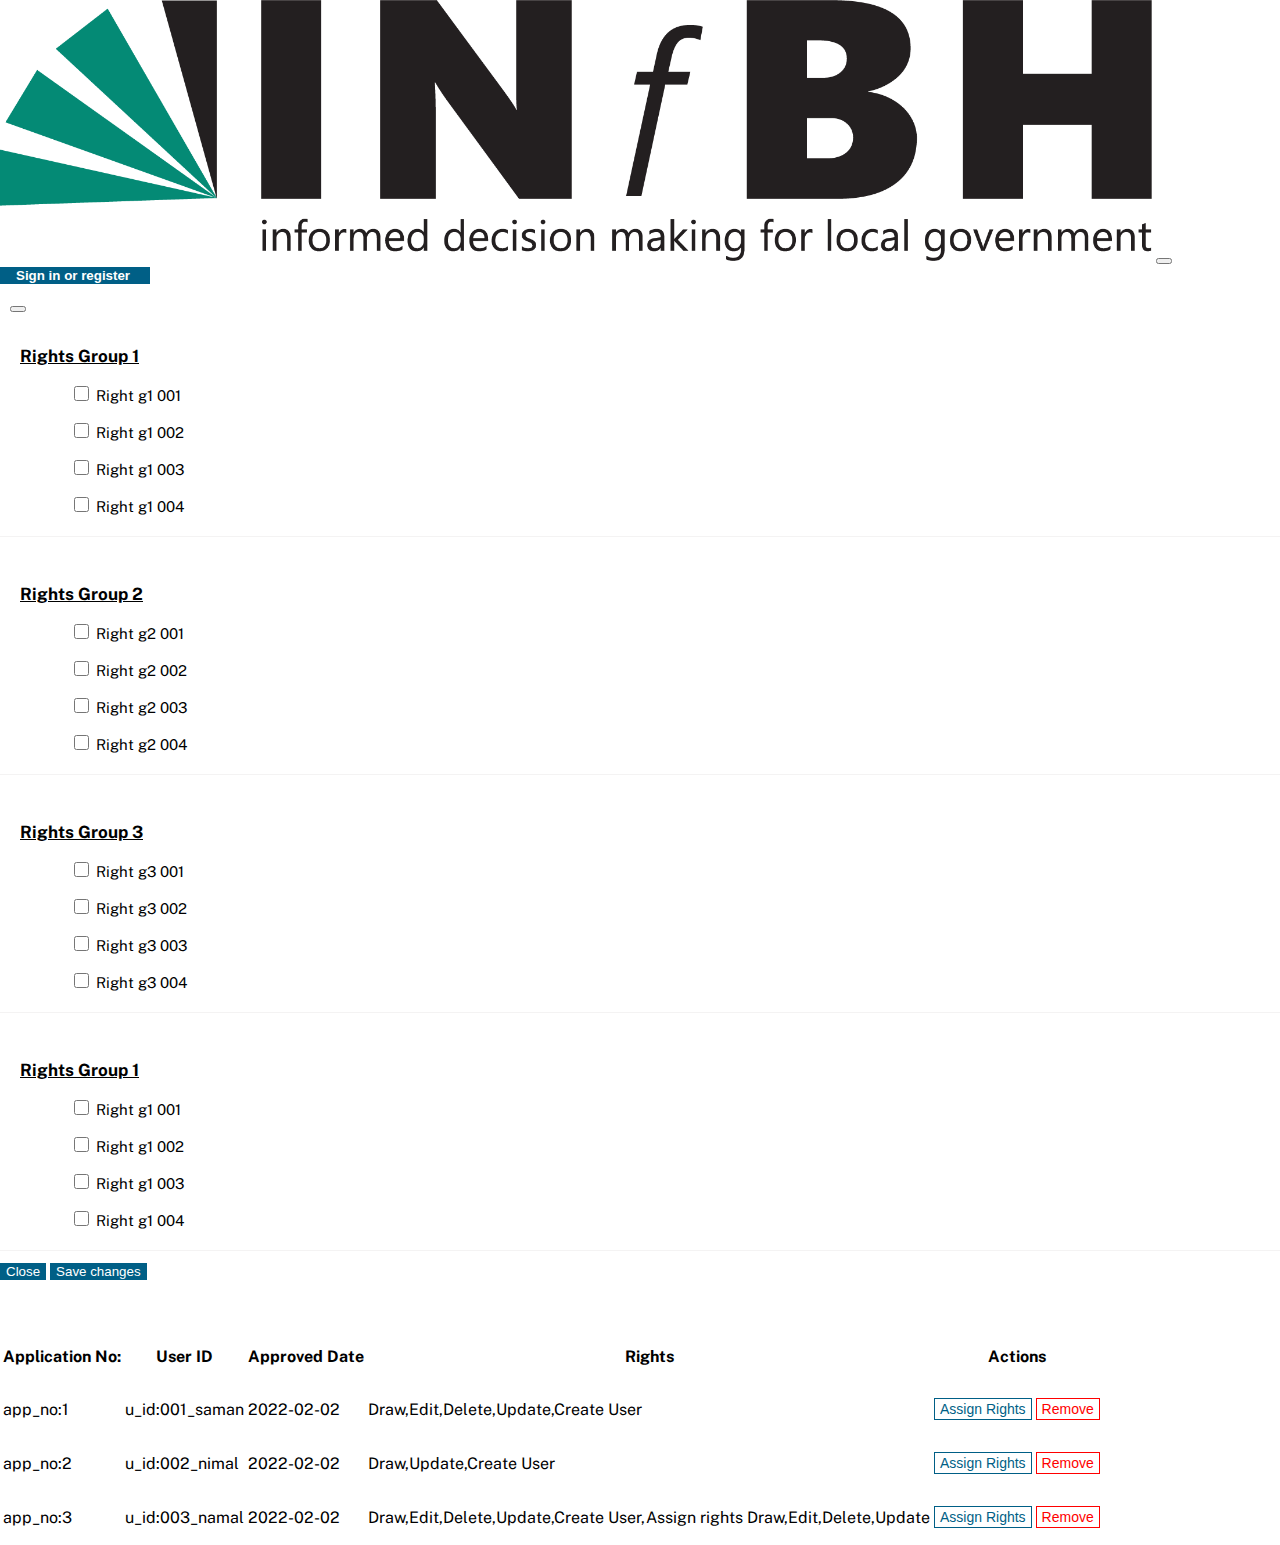
==== permissions.html @ 258eec9a "commit 02" ====
<!DOCTYPE html>
<html lang="en">

<head>
  <meta charset="UTF-8">
  <meta name="viewport" content="width=device-width, initial-scale=1.0">
  <meta http-equiv="X-UA-Compatible" content="ie=edge">
  <title>InfoBhoomi</title>
  <link href="https://cdn.jsdelivr.net/npm/bootstrap@5.1.3/dist/css/bootstrap.min.css" rel="stylesheet" integrity="sha384-1BmE4kWBq78iYhFldvKuhfTAU6auU8tT94WrHftjDbrCEXSU1oBoqyl2QvZ6jIW3" crossorigin="anonymous">
  <link rel="stylesheet" href="https://pro.fontawesome.com/releases/v5.10.0/css/all.css" integrity="sha384-AYmEC3Yw5cVb3ZcuHtOA93w35dYTsvhLPVnYs9eStHfGJvOvKxVfELGroGkvsg+p" crossorigin="anonymous"/>
  <link rel="preconnect" href="https://fonts.googleapis.com">
  <link rel="preconnect" href="https://fonts.gstatic.com" crossorigin>
  <link href="https://fonts.googleapis.com/css2?family=Public+Sans:wght@400;500;600;700&display=swap" rel="stylesheet">
  <!-- Openlayers CSS -->
  <link rel="stylesheet" href="./assets/css/ol.css">
  <!-- Style CSS -->
  <link rel="stylesheet" href="./custom/css/style.css">
  <!-- Openlayers JS -->
  <script src="./assets/js/ol.js"></script>

</head>

<body>

  <nav class="navbar navbar-expand-lg navbar-light bg-light top-nav">
    <div class="container-fluid">
      <a class="navbar-brand" href="#"><img src="./assets/img/Logo.png" class="logo-img" alt=""></a>
      <button class="navbar-toggler" type="button" data-bs-toggle="collapse" data-bs-target="#navbarSupportedContent" aria-controls="navbarSupportedContent" aria-expanded="false" aria-label="Toggle navigation">
        <span class="navbar-toggler-icon"></span>
      </button>
      <div class="collapse navbar-collapse me-auto" id="navbarSupportedContent">     
        <div class="d-flex top-right">
          <button class="btn signin-btn" data-bs-toggle="modal" data-bs-target="#signin-modal"><i class="fas fa-unlock btn-icon"></i> Sign in or register</button>
        </div>       
      </div>
    </div>    
  </nav>



  <!-- Signup Form -->
  <div class="container pb-2 pt-2">
    <!-- Modal Rights-->
    <div class="modal fade" data-bs-backdrop="static" id="rights-modal" tabindex="-1" aria-labelledby="rights-modalLabel" aria-hidden="true">
        <div class="modal-dialog modal-lg modal-dialog-centered">
        <div class="modal-content">
            <div class="modal-header">
            <button type="button" class="btn-close" data-bs-dismiss="modal" aria-label="Close"></button>
            </div>
            <div class="modal-body">
                <div class="row">
                    <div class="col-md-12 mb-3">
                        <h3>Rights Group 1</h3>
                        <div class="row">
                            <div class="col-md-3">
                                <div class="form-check">
                                    <input class="form-check-input" type="checkbox" value="" id="flexCheckDefault">
                                    <label class="form-check-label" for="flexCheckDefault">
                                        Right g1 001
                                    </label>
                                </div>
                            </div>
                            <div class="col-md-3">
                                <div class="form-check">
                                    <input class="form-check-input" type="checkbox" value="" id="flexCheckDefault">
                                    <label class="form-check-label" for="flexCheckDefault">
                                        Right g1 002
                                    </label>
                                </div>
                            </div>
                            <div class="col-md-3">
                                <div class="form-check">
                                    <input class="form-check-input" type="checkbox" value="" id="flexCheckDefault">
                                    <label class="form-check-label" for="flexCheckDefault">
                                        Right g1 003
                                    </label>
                                </div>
                            </div>
                            <div class="col-md-3">
                                <div class="form-check">
                                    <input class="form-check-input" type="checkbox" value="" id="flexCheckDefault">
                                    <label class="form-check-label" for="flexCheckDefault">
                                        Right g1 004
                                    </label>
                                </div>
                            </div>
                        </div>
                    </div>
                    <div class="col-md-12 mb-3">
                        <h3>Rights Group 2</h3>
                        <div class="row">
                            <div class="col-md-3">
                                <div class="form-check">
                                    <input class="form-check-input" type="checkbox" value="" id="flexCheckDefault">
                                    <label class="form-check-label" for="flexCheckDefault">
                                        Right g2 001
                                    </label>
                                </div>
                            </div>
                            <div class="col-md-3">
                                <div class="form-check">
                                    <input class="form-check-input" type="checkbox" value="" id="flexCheckDefault">
                                    <label class="form-check-label" for="flexCheckDefault">
                                        Right g2 002
                                    </label>
                                </div>
                            </div>
                            <div class="col-md-3">
                                <div class="form-check">
                                    <input class="form-check-input" type="checkbox" value="" id="flexCheckDefault">
                                    <label class="form-check-label" for="flexCheckDefault">
                                        Right g2 003
                                    </label>
                                </div>
                            </div>
                            <div class="col-md-3">
                                <div class="form-check">
                                    <input class="form-check-input" type="checkbox" value="" id="flexCheckDefault">
                                    <label class="form-check-label" for="flexCheckDefault">
                                        Right g2 004
                                    </label>
                                </div>
                            </div>
                        </div>
                    </div>
                    <div class="col-md-12 mb-3">
                        <h3>Rights Group 3</h3>
                        <div class="row">
                            <div class="col-md-3">
                                <div class="form-check">
                                    <input class="form-check-input" type="checkbox" value="" id="flexCheckDefault">
                                    <label class="form-check-label" for="flexCheckDefault">
                                        Right g3 001
                                    </label>
                                </div>
                            </div>
                            <div class="col-md-3">
                                <div class="form-check">
                                    <input class="form-check-input" type="checkbox" value="" id="flexCheckDefault">
                                    <label class="form-check-label" for="flexCheckDefault">
                                        Right g3 002
                                    </label>
                                </div>
                            </div>
                            <div class="col-md-3">
                                <div class="form-check">
                                    <input class="form-check-input" type="checkbox" value="" id="flexCheckDefault">
                                    <label class="form-check-label" for="flexCheckDefault">
                                        Right g3 003
                                    </label>
                                </div>
                            </div>
                            <div class="col-md-3">
                                <div class="form-check">
                                    <input class="form-check-input" type="checkbox" value="" id="flexCheckDefault">
                                    <label class="form-check-label" for="flexCheckDefault">
                                        Right g3 004
                                    </label>
                                </div>
                            </div>
                        </div>
                    </div>
                    <div class="col-md-12 mb-3">
                        <h3>Rights Group 1</h3>
                        <div class="row">
                            <div class="col-md-3">
                                <div class="form-check">
                                    <input class="form-check-input" type="checkbox" value="" id="flexCheckDefault">
                                    <label class="form-check-label" for="flexCheckDefault">
                                        Right g1 001
                                    </label>
                                </div>
                            </div>
                            <div class="col-md-3">
                                <div class="form-check">
                                    <input class="form-check-input" type="checkbox" value="" id="flexCheckDefault">
                                    <label class="form-check-label" for="flexCheckDefault">
                                        Right g1 002
                                    </label>
                                </div>
                            </div>
                            <div class="col-md-3">
                                <div class="form-check">
                                    <input class="form-check-input" type="checkbox" value="" id="flexCheckDefault">
                                    <label class="form-check-label" for="flexCheckDefault">
                                        Right g1 003
                                    </label>
                                </div>
                            </div>
                            <div class="col-md-3">
                                <div class="form-check">
                                    <input class="form-check-input" type="checkbox" value="" id="flexCheckDefault">
                                    <label class="form-check-label" for="flexCheckDefault">
                                        Right g1 004
                                    </label>
                                </div>
                            </div>
                        </div>
                    </div>
                </div>
            </div>
            <div class="modal-footer">
            <button type="button" class="btn btn-secondary" data-bs-dismiss="modal">Close</button>
            <button type="button" class="btn btn-primary">Save changes</button>
            </div>
        </div>
        </div>
    </div>
    <table class="table">
        <thead>
          <tr>
            <th scope="col">Application No:</th>
            <th scope="col">User ID</th>
            <th scope="col">Approved Date</th>
            <th scope="col">Rights</th>
            <th scope="col">Actions</th>
          </tr>
        </thead>
        <tbody>
          <tr>
            <td>app_no:1</td>
            <td>u_id:001_saman</td>
            <td>2022-02-02</td>
            <td>Draw,Edit,Delete,Update,Create User</td>
            <td><button class="btn border-only-blue" data-bs-toggle="modal" data-bs-target="#rights-modal">Assign Rights</button>
                <button class="btn border-only-red" data-bs-toggle="modal" data-bs-target="#delete-modal">Remove</button>
            </td>
          </tr>
          <tr>
            <td>app_no:2</td>
            <td>u_id:002_nimal</td>
            <td>2022-02-02</td>
            <td>Draw,Update,Create User</td>
            <td><button class="btn border-only-blue" data-bs-toggle="modal" data-bs-target="#rights-modal">Assign Rights</button>
                <button class="btn border-only-red" data-bs-toggle="modal" data-bs-target="#delete-modal">Remove</button>
            </td>
          </tr>
          <tr>
            <td>app_no:3</td>
            <td>u_id:003_namal</td>
            <td>2022-02-02</td>
            <td>Draw,Edit,Delete,Update,Create User,Assign rights Draw,Edit,Delete,Update</td>
            <td><button class="btn border-only-blue" data-bs-toggle="modal" data-bs-target="#rights-modal">Assign Rights</button>
                <button class="btn border-only-red" data-bs-toggle="modal" data-bs-target="#delete-modal">Remove</button>
            </td>
          </tr>
        </tbody>
      </table>
  </div>

  <script src="https://cdn.jsdelivr.net/npm/bootstrap@5.1.3/dist/js/bootstrap.bundle.min.js" integrity="sha384-ka7Sk0Gln4gmtz2MlQnikT1wXgYsOg+OMhuP+IlRH9sENBO0LRn5q+8nbTov4+1p" crossorigin="anonymous"></script>
  <script src="https://code.jquery.com/jquery-3.6.0.min.js" integrity="sha256-/xUj+3OJU5yExlq6GSYGSHk7tPXikynS7ogEvDej/m4=" crossorigin="anonymous"></script>
  <script src="./custom/js/main.js"></script>
</body>

</html>
---- assets/css/ol.css ----
.ol-box{box-sizing:border-box;border-radius:2px;border:1.5px solid #b3c5db;background-color:rgba(255,255,255,.4)}.ol-mouse-position{top:8px;right:8px;position:absolute}.ol-scale-line{background:rgba(0,60,136,.3);border-radius:4px;bottom:8px;left:8px;padding:2px;position:absolute}.ol-scale-line-inner{border:1px solid #eee;border-top:none;color:#eee;font-size:10px;text-align:center;margin:1px;will-change:contents,width;transition:all .25s}.ol-scale-bar{position:absolute;bottom:8px;left:8px}.ol-scale-step-marker{width:1px;height:15px;background-color:#000;float:right;z-Index:10}.ol-scale-step-text{position:absolute;bottom:-5px;font-size:12px;z-Index:11;color:#000;text-shadow:-2px 0 #fff,0 2px #fff,2px 0 #fff,0 -2px #fff}.ol-scale-text{position:absolute;font-size:14px;text-align:center;bottom:25px;color:#000;text-shadow:-2px 0 #fff,0 2px #fff,2px 0 #fff,0 -2px #fff}.ol-scale-singlebar{position:relative;height:10px;z-Index:9;box-sizing:border-box;border:1px solid #000}.ol-unsupported{display:none}.ol-unselectable,.ol-viewport{-webkit-touch-callout:none;-webkit-user-select:none;-moz-user-select:none;-ms-user-select:none;user-select:none;-webkit-tap-highlight-color:transparent}.ol-selectable{-webkit-touch-callout:default;-webkit-user-select:text;-moz-user-select:text;-ms-user-select:text;user-select:text}.ol-grabbing{cursor:-webkit-grabbing;cursor:-moz-grabbing;cursor:grabbing}.ol-grab{cursor:move;cursor:-webkit-grab;cursor:-moz-grab;cursor:grab}.ol-control{position:absolute;background-color:rgba(255,255,255,.4);border-radius:4px;padding:2px}.ol-control:hover{background-color:rgba(255,255,255,.6)}.ol-zoom{top:.5em;left:.5em}.ol-rotate{top:.5em;right:.5em;transition:opacity .25s linear,visibility 0s linear}.ol-rotate.ol-hidden{opacity:0;visibility:hidden;transition:opacity .25s linear,visibility 0s linear .25s}.ol-zoom-extent{top:4.643em;left:.5em}.ol-full-screen{right:.5em;top:.5em}.ol-control button{display:block;margin:1px;padding:0;color:#fff;font-weight:700;text-decoration:none;font-size:inherit;text-align:center;height:1.375em;width:1.375em;line-height:.4em;background-color:rgba(0,60,136,.5);border:none;border-radius:2px}.ol-control button::-moz-focus-inner{border:none;padding:0}.ol-zoom-extent button{line-height:1.4em}.ol-compass{display:block;font-weight:400;font-size:1.2em;will-change:transform}.ol-touch .ol-control button{font-size:1.5em}.ol-touch .ol-zoom-extent{top:5.5em}.ol-control button:focus,.ol-control button:hover{text-decoration:none;background-color:rgba(0,60,136,.7)}.ol-zoom .ol-zoom-in{border-radius:2px 2px 0 0}.ol-zoom .ol-zoom-out{border-radius:0 0 2px 2px}.ol-attribution{text-align:right;bottom:.5em;right:.5em;max-width:calc(100% - 1.3em);display:flex;flex-flow:row-reverse;align-items:center}.ol-attribution a{color:rgba(0,60,136,.7);text-decoration:none}.ol-attribution ul{margin:0;padding:1px .5em;color:#000;text-shadow:0 0 2px #fff;font-size:12px}.ol-attribution li{display:inline;list-style:none}.ol-attribution li:not(:last-child):after{content:" "}.ol-attribution img{max-height:2em;max-width:inherit;vertical-align:middle}.ol-attribution button{flex-shrink:0}.ol-attribution.ol-collapsed ul{display:none}.ol-attribution:not(.ol-collapsed){background:rgba(255,255,255,.8)}.ol-attribution.ol-uncollapsible{bottom:0;right:0;border-radius:4px 0 0}.ol-attribution.ol-uncollapsible img{margin-top:-.2em;max-height:1.6em}.ol-attribution.ol-uncollapsible button{display:none}.ol-zoomslider{top:4.5em;left:.5em;height:200px}.ol-zoomslider button{position:relative;height:10px}.ol-touch .ol-zoomslider{top:5.5em}.ol-overviewmap{left:.5em;bottom:.5em}.ol-overviewmap.ol-uncollapsible{bottom:0;left:0;border-radius:0 4px 0 0}.ol-overviewmap .ol-overviewmap-map,.ol-overviewmap button{display:block}.ol-overviewmap .ol-overviewmap-map{border:1px solid #7b98bc;height:150px;margin:2px;width:150px}.ol-overviewmap:not(.ol-collapsed) button{bottom:2px;left:2px;position:absolute}.ol-overviewmap.ol-collapsed .ol-overviewmap-map,.ol-overviewmap.ol-uncollapsible button{display:none}.ol-overviewmap:not(.ol-collapsed){background:rgba(255,255,255,.8)}.ol-overviewmap-box{border:2px dotted rgba(0,60,136,.7)}.ol-overviewmap .ol-overviewmap-box:hover{cursor:move}
/*# sourceMappingURL=ol.css.map */
---- custom/css/style.css ----
html,
body {
    margin: 0px;
    height: 100%;
}

.map {
    background: rgb(192, 192, 192);
    height: 100vh;
}

.point-tool {
    top: 55px;
    left: .5em;
}

.line-tool {
    top: 80px;
    left: .5em;
}

.polygon-tool{
    top: 105px;
    left: .5em;
}

.edit-tool{
    top: 130px;
    left: .5em;
}

.delete-tool{
    top: 155px;
    left: .5em;
}

.tooltip-inner {
    white-space: nowrap;
}

#header nav img.logo,
#header .nav img.logo {
    max-height: 1.7em;
    padding-top: 2px;
    padding-left: 5px;
    padding-right: 30px;
}

#header nav .search-bar input.tt-input,
#header .nav .search-bar input.tt-input {
    border-width: 0;
    border-radius: 0px;
    border-bottom: 1px solid #005f86;
    padding-bottom: 0;
}

#full_container .map-position {
    height: 2rem;
    display: flex;
    align-items: center;
    background-color: #759cba;
    border-bottom: 1px solid #dbe2e9;
    padding: 0 10px;
    color: #dbe2e9;
    font-size: 1.1em;
    text-transform: uppercase;
    font-family: 'JetBrains Mono', monospace;
}

#full_container .col-sm-1 {
    background-color: #005f86;
}

  
  /* ****** */

  body{
    font-family: 'Public Sans', sans-serif;
  }
  main .sidebar-col {
    width: 10vw;
    height: 100vh;
    background-color: #005f86 !important;
    position: fixed;
    padding-left: 0px !important;
    padding-right: 0px !important;
    z-index: 999;
  }
  
  .search-input {
    border-top: none;
    border-bottom: 1px solid grey;
    border-left: none;
    border-right: none;
    background-color: transparent;
    border-bottom-left-radius: 0px;
    border-bottom-right-radius: 0px;
    margin-right: 0px !important;
  }
  
  .search-input:focus {
    color: #212529;
    background-color: rgba(255, 255, 255, 0.514);
    border-top: none;
    border-bottom: 1px solid black;
    border-left: none;
    border-right: none;
    outline: 0;
    box-shadow: none;
  }
  
  a.navbar-brand img.logo-img {
    max-width: 90%;
  }
  
  .sidebar-col span.sidebar-title {
    font-size: 20px !important;
    letter-spacing: 0.055rem;
    text-align: center;
  }
  
  .sidebar-col hr {
    margin-top: 5px;
    margin-bottom: 5px;
  }
  .breadcrumb {
    margin-bottom: 0px !important;
    background: transparent;
    border-radius: 2px;
  }
  
  li button {
    letter-spacing: 00.035rem;
    font-weight: 550;
    width: 100%;
    text-align: left;
    padding-top: 10px !important;
    padding-bottom: 10px !important;
  }
  
  li button:hover {
    background-color: #3d7cca61 !important;
  }
  
  li button i.sidebar-li-icon {
    margin-right: 15px;
    width: 7%;
  }
  
  .nav-pills .nav-link.active,
  .nav-pills .show > .nav-link {
    background-color: #3d7cca;
    border-radius: 0px;
    border: none;
  }
  
  .sidebar-ul li {
    margin-top: 0px;
    border-bottom: 2px solid #5c88a3;
  }
  
  a.navbar-brand {
    width: 7vw;
  }
  
  .breadcrumb li {
    text-transform: uppercase;
  }
  
  .breadcrumb li a {
    color: #dbe2e9;
    text-decoration: none;
    font-size: 1.1em;
    text-transform: uppercase;
    font-family: 'JetBrains Mono', monospace;
  }
  
  .breadcrumb li.active a {
    color: #daff0a;
    font-weight: 600;
  }
  
  .breadcrumb-item + .breadcrumb-item::before {
    color: #dbe2e9;
    font-weight: 450;
    font-size: 20px;
    margin-top: -2px;
    content: ">" !important; 
  }
  
  .current-location-main-txt {
    margin-right: 10px;
    color: #dbe2e9;
    font-size: 1.1em;
    text-transform: uppercase;
    font-family: 'JetBrains Mono', monospace;
  }
  .signin-btn {
    padding-right: 20px;
    font-weight: 600;
  }
  
  .signin-modal-footer {
    display: block;
    border-top: none;
    text-align: center;
  }
  
  .signin-modal-footer button {
    width: 100%;
  }
  .signin-modal-content {
    width: 65%;
    margin-left: auto;
    margin-right: auto;
  }
  .signin-modal-content .modal-body {
    padding-bottom: 0px;
  }
  a.modal-links {
    color: #5056559d;
    font-size: 13px;
    letter-spacing: 00.035rem;
    font-weight: 550;
    text-decoration: none;
  }
  
  .signin-modal-footer a {
    font-size: 15px;
    color: #006086d2;
    text-decoration: underline;
  }
  
  .btn {
    background-color: #005f86;
    color: white;
    border: none;
    border-radius: 0px;
  }
  .btn:hover {
    background-color: #004561;
    color: white;
  }
  .btn:focus {
    box-shadow: 0 0 0 0.25rem #0045612b;
    background-color: #004561;
  }
  .signup-modal-btn {
    padding-top: 10px;
    padding-bottom: 15px;
  }
  .form-control.modal-form-control {
    border: 1px solid #001a243d;
    font-size: 14px;
    border-radius: 2px;
  }
  .search-form {
    margin-right: 2vw;
    width: 20vw;
  }
  .btn-icon {
    margin-right: 10px;
  }
  .top-right{
    margin-left: auto;
  }
  .top-right .search-btn{
    margin-right: 20px;
  }
  h5.search-form-label,h5.label{
    font-size: 15px;
    font-weight: 450;
    letter-spacing: 0.035rem;  
  }
  h5.label{
    letter-spacing: 0rem;
    margin-bottom: 0px !important;
  }
  .search-form-label-col,.form-label-col{
    display: flex;
    align-items: center;
    padding-left: 20px;
  }
  .form-label-col{
    padding-left: 10px;
    padding-right: 0px;
    align-items: flex-start;
  }
  .search-form-input,.form-input{
    border-top: none;
    border-left: none;
    border-right: none;
    border-bottom: 1px solid #8080805c;
    border-radius: 0px;
    font-size: 14px;
    letter-spacing: 00.035rem;  
    font-weight: 550;
  }
  .search-form-input:focus,.form-input:focus{
    box-shadow: none;
    font-weight: 450;
  }
  .search-modal-footer{
    border-top: none;
    padding-top: 0px;
  }
  .search-modal-footer button{
    width: 100%;
  }
  .sidebar-details-col{
    padding-left: 0px !important;
    width: 25vw;
    background-color: white !important;
    height: 100vh;
    overflow-y: hidden;
    position: absolute;
    top: 0;
    padding-top: 5px !important;
    padding-right: 0px !important;
    border-right: 1px solid rgba(128, 128, 128, 0.137);  
    z-index: 888;
    transition: all 0.3s;
  }
  .sidebar-det-list-sec{
    overflow-y: auto;
    padding-left: 20px;
    padding-top: 20px;
    padding-bottom: 100px;
    padding-right: 20px;
  }
  .sidebar-det-top-sec{
    position: relative;
    width: 100%;
    display: flex;
    background-color: white;
    vertical-align: middle;
    align-items: center;
    padding-left: 20px;
    border-bottom: 1px solid rgba(128, 128, 128, 0.137);
  }
  .main-body{
    position: fixed;
    height: 100vh;
    width: 100vw;
  }
  .btn-sidebar-det-close{
    position: absolute;
    top: -40px;
    right: 10px;
    background-color: transparent;
    color: #00695e;
    font-size: 20px;
    padding: 0px;
    border-radius: 100px;
  }
  .btn-sidebar-det-close:hover,.btn-sidebar-det-close:focus{
    background-color: transparent;
    color:#252525;
    box-shadow: 0 0 0 0 transparent;
  }
  
  .sidebar-det-list-sec::-webkit-scrollbar-track
  {
      -webkit-box-shadow: inset 0 0 6px white;
      border-radius: 10px;
      background-color: #F5F5F5;
  }
  
  .sidebar-det-list-sec::-webkit-scrollbar
  {
      width: 5px;
      background-color: #F5F5F5;
  }
  
  .sidebar-det-list-sec::-webkit-scrollbar-thumb
  {
      border-radius: 10px;
      -webkit-box-shadow: inset 0 0 3px white;
      background-color: #cecece ;
  }
  .boundary-text{
    padding-left: 20px;
  }
  .boundary-title{
    font-size: 24px;
    font-weight: 700;
    color: #1b365d;
    margin-top: 5px;
    margin-bottom: 10px;
    letter-spacing: 00.055rem;
  }
  .boundary-text{
    font-size: 17px;
    font-weight: 400;
    color: #1b365d;
    margin-top: 10px;
    letter-spacing: 00.035rem;
  }
  .top-img-sec{
    overflow: hidden;
    height: 250px;
  }
  .parcel-info-sec{
    padding-top: 10px;
  }
  ul.details-list{
    list-style: none;
    padding-left: 0px;
  }
  ul.details-list li{
    font-size: 17px;  
    font-weight: 600;
    color: #1b365d;
    letter-spacing: 00.025rem;
    padding-top: 7px;
  }
  .hide{
    width: 0vw;
    transition: all 0.3s;
  }
  .map-section{
    width: 90vw;
    background-color: rgb(192, 192, 192) !important;
  }
  .breadcrumb-section{
    padding-top: 5px;
    padding-bottom: 5px;
    background-color: #759cba;
    border-bottom: 2px solid #5c88a3;
  }
  .breadcrumb-section nav{
    background-color: transparent;
  }
  .social-share-btn a{
    width: 100%;
    background-color: transparent;
    color: #005f86;
    border: 1px solid #005f86;
    border-radius: 2px;
  } 
  .share-icons{
      margin-right: 0px !important;
      font-size: 18px;
  }
  .sign-up-form form .row .col-md-5,.sign-up-form form .row .col-md-9{
    margin-top: 20px;
  }
  .sign-up-form form .row .col-md-5{
    display: flex;
    align-items: center;
  }
  .sign-up-form form .row .col-md-5 h5{
    font-size: 15px;
    letter-spacing: 00.015rem;
  }
  .sign-up-form form .row .col-md-7 input,.sign-up-form form .row .col-md-7 .form-select{
    font-size: 15px;
    font-weight: 550;
    letter-spacing: 000.025rem;
    border-radius: 5px;
    border: 1px solid #ececec;
  }
  #address-input{
    width: 100%;
    height: 40px;
    border-color:#ced4da;
  }
  .sign-up-form-col{
    margin-left: auto;
    margin-right: auto;
    display: flex;
    align-items: center;
  }
  .sign-up-form{
    padding-left: 30px;
    padding-right: 30px;
    padding-top: 30px;
    padding-bottom: 30px;
    border-radius: 5px;
    border: 1px solid #ececec;
    background-color: white;
    margin-top: 50px;
    margin-bottom: 50px;
  }
  .signup-submit-btn{
    float: right;
    border: 1px solid white;   
    border-radius: 5px; 
  }
  .sign-up-form h2{
    border-bottom: 1px solid #759cba3b;
  }
  .hide-section{
    display: none;
  }
  textarea{
    transition: border-color .15s ease-in-out,box-shadow .15s ease-in-out;
  }
  textarea:focus { 
    color: #212529;
    background-color: #fff;
    border-color: #86b7fe !important;
    border-radius: 2px;
    outline: 0;
    box-shadow: 0 0 0 0.25rem rgb(13 110 253 / 25%);
  }
  .form-row{
    padding-bottom: 20px;
    padding-top: 20px;
    border-bottom: 1px solid #e7e7e7;
  }
  .form-row:first-child{
    padding-top: 0px;
  }
  .form-check .form-check-input{
    border-radius: 0px;
    width: 15px;
    height: 15px;
  }
  .radio-check{
    border-radius: 50% !important; 
    width: 16px !important;
    height: 16px !important;
  }
  .save-sec-form-check label{
    font-size: 15px;
    font-weight: 450;
  }
  .form-col select{
    padding-top: 5px;
    padding-bottom: 5px;
    border: 1px solid #8080805c;
  }
  .nav-link.active:hover{
    background-color: #3d7cca !important;
  }
  .overview-ul{
    padding-left: 0px;
    list-style: none;
  }
  .overview-ul li{
    margin-top: 10px;
    margin-bottom: 10px;
  }
  .overview-ul li .row{
    margin-left: 0px;
    margin-right: 0px;
    padding-bottom: 5px;
  }
  .overview-ul li .row .col-md-4{
    padding-left: 0px;
    padding-right: 0px;
    width: 40%;
  }
  .overview-ul li .row .col-md-4 span{
    font-size: 15px;
    font-weight: 550;
    letter-spacing: 00.015rem;
  }
  .overview-ul li .row .col-md-8{
    display: flex;
    align-items: flex-end;
    padding-right: 0px;
    width: 60%;
  } 
  .overview-ul li .row .col-md-8 input{
    width: 100%;
    border: 1px solid #ced4da;
    font-weight: 400;
    line-height: 1.5;
    color: #212529;
    font-size: .875rem;
    padding-left: .5rem;
  }
  .overview-ul li .row .col-md-8 label{
    font-weight: 400;
    line-height: 1.5;
    color: #212529;
    font-size: .875rem;
  }
  .overview-ul li .row .col-md-8 input.form-check-input{
    width: 15px;
  }
  
  h4.dashboard-h4{
    font-size: 20px;
    font-weight: 750;
    letter-spacing: 00.055rem;
    padding-top: 10px;
    padding-bottom: 10px;
    text-decoration: dotted;
    display: flex;
    align-items: center;
  }
  h4.dashboard-h4 i{
    font-size: 10px;
    margin-right: 5px;
    color: #0a0c0e;
  }
  h3.dashboard-h3{
    font-size: 17px;
    font-weight: 550;
    letter-spacing: 00.015rem;
    margin-bottom: 0px;
  }
  .accordion{
    padding-top: 5px;
    padding-bottom: 5px;
    border:1px solid rgba(136, 136, 136, 0.22);
    padding-left: 10px;
    padding-right: 10px;
    margin-top: 15px;
  }
  .accordion-button{
    padding: 5px;
  }
  .accordion-button:not(.collapsed){
    color: #383a3b;
    background-color: transparent;
    box-shadow:none;
  }
  .accordion-body{
    background-color: #f9f9f981 !important;
    border-radius: 5px;
  }
  .accordion-button:not(.collapsed) h3.dashboard-h3{
    color: #005f86;
    text-decoration: underline;
  }
  .accordion-button:not(.collapsed)::after {
    transform: rotate(-180deg);
  }
  .accordion-button:focus{
    box-shadow:none;
  }
  .accordion-body{
    padding-left: 10px;
    padding-right: 10px;
  }
  .dashboard-details-sec{
    border-bottom: 1px solid #6d6d6d60;
    margin-bottom: 20px;
  }
  span.attr{
    text-transform: capitalize;
  }
  span.val{
    font-size: 15px;
  }
  .dashboard-form-submit-btn{
    padding-top: 2px;
    padding-bottom: 2px;
    margin-left: auto;
  }
  #signup-body{
    background: radial-gradient(circle, rgba(255,255,255,1) 0%, rgba(0,95,134,1) 100%);
  }
  .signup-body{
    /* background: radial-gradient(circle, rgba(255,255,255,1) 0%, rgba(0,95,134,1) 100%); */
    /* height: 100vh; */
    display: flex;
    align-items: center;
  }
  .btn-save{
    float: right;
    margin-top: 20px;
    padding-top: 7px;
    padding-bottom: 7px;
    padding-left: 20px;
    padding-right: 20px;
    font-size: 14px;
    border-radius: 2px;
  }
  .prcl-sec-download-btn-sec{
    padding-top: 15px;
  }
  .prcl-sec-download-btn-sec button{
    float: right;
    margin-top: 20px;
    padding-top: 7px;
    padding-bottom: 7px;
    padding-left: 20px;
    padding-right: 20px;
    font-size: 14px;
    border-radius: 2px;
  }
  .prcl-sec-download-modal .modal-header{
    border-bottom: none !important;
    padding: 0px !important;
  }
  .prcl-sec-download-modal .modal-header .btn-close{
    margin-right: 5px;
    margin-top: 5px;
  }
  .prcl-sec-download-modal .form-check-input{
    float: right;
  }
  .prcl-sec-download-modal .form-check{
    padding-left: 0px;
    padding-bottom: 10px;
  }
  .prcl-sec-download-modal .modal-dialog{
    max-width: 25%;
  }
  .prcl-sec-download-modal .modal-body{
    padding-bottom: 50px;
    padding-left: 30px;
    padding-right: 30px;
    padding-top: 10px;
  }
  .prcl-sec-download-modal .print-btn-sec button{
    margin-top: 10px;
    padding-top: 5px;
    padding-bottom: 5px;
    border-radius: 2px;
    font-size: 14px;
    width: 100%;
  }
  .prcl-sec-download-modal form{
    border: 1px solid #e5e5e5;
    border-radius: 5px;
    padding: 20px;
  }
  .prcl-sec-download-modal .form-check-inline{
    width: 25%;
    margin-right: 0px;
  }
  .prcl-sec-download-modal .form-check-inline .form-check-input{
    float: inherit;
    border-radius: 100px;
    margin-left: 0px;
  }
  .prcl-sec-download-modal .form-check-inline .form-check-label{
    padding-left: 5px;
  }
  .prcl-sec-download-modal .download-btn-sec button{
    margin-top: 10px;
    padding-top: 5px;
    padding-bottom: 5px;
    border-radius: 2px;
    font-size: 14px;
    width: 100%;
  }
  .prcl-modal-form-2{
    margin-top: 20px;
    text-align: center;
  }
  .map-toolbar-sec{
    position: absolute;
    margin-left: 40px;
    margin-top: 10px;
    z-index: 1;
    transition: all 0.2s;
  }
  .map-toolbar-sec button{
    display: inline-flex;
    font-size: 14px;
    text-align: left;
    padding-left: 15px;
    padding-right: 15px;
    padding-top: 10px;
    padding-bottom: 10px;
    box-shadow: 0px 0px 2px 1px rgba(255,255,255,.4);
    background-color: #6690b9;
    font-weight: 600;
    border-radius: 0px;
    margin-right: 0px;
    border: 1px solid white;
    align-items: center;
  }
  .map-toolbar-sec button i{
    margin-right: 10px;
  }
  .ol-control{
    z-index: 999;
  }
  .go-right{
    margin-left: 25vw;
    transition: all 0.1s;
  }
  .go-right-toolbar{
    margin-left: 27vw;
    transition: all 0.1s;
  }
  .ol-overlaycontainer-stopevent{
    z-index: 999;
  }
  .dropdown-toggle::after{
    margin-left: 10px;
  }
  .dropdown-menu{
    padding-left: 10px;
    padding-right: 10px;
    padding-top: 15px;
    width: 25vw;
    background: #005f86;
    padding-bottom: 15px;
    border-radius: 0px;
  }
  .dropdown-menu.show{
    display: inline-flex;
  }
  .dropdown-menu button{
    width: 100%;
    margin-left: 5px;
    margin-right: 5px;
    text-align: center;
    justify-content: center;
  }
  #button_point i,#button_line i,#button_polygon i,#button_start_edit i,#button_start_delete i{
    font-size: 12px;
  }
  .dropdown-menu button.mcs-accordion-btn{
    width: 100%;
    margin: 0px;
    padding: 10px;
    font-size: 16px;
  }
  .map-toolbar-sec button.mcs-accordion-btn{
    background-color: transparent;
  }
  .mcs-dropdown-menu{
    width: 100%;
  }
  .mcs-dropdown-menu.show{
    display: block;
  }
  .mcs-dropdown-menu .accordion{
    margin-top: 0px;
  }
  .mcs-dropdown-menu .accordion{
    padding: 0px;
  }
  .map-toolbar-sec .mcs-district-accordion-body .btn-group.dropend{
    width: 100%;
  }
  .map-toolbar-sec .mcs-district-accordion-body{
    padding-top: 0px;
    padding-bottom: 0px;
    padding-left: 0px;
    padding-right: 0px;
  }
  .map-toolbar-sec .mcs-district-accordion-body button{
    background-color: transparent;
    border-radius: 0px;
    color: black;
    padding: 0px;
    margin: 0px;
    width: 100%;
    text-align: left;
    justify-content: flex-start;
  }
  .mcs-dropdown-menu{
    padding: 0px;
  }
  .map-toolbar-sec .mcs-district-accordion-body .block-list.show{
    display: block;
    width: 100%;
  }
  .map-toolbar-sec .mcs-district-accordion-body button.dropdown-toggle::after{
    position: absolute;
    right: 0;
  }
  .mc-selector-main{
    display: inline-flex;
  }
  .menu-fixed{
    background-color: white;
    width: 15vw;
    margin-left: 2px;
    height: 70vh;
    overflow-y: scroll;
  }
  .layers-selector-dropdown{
    height: 70vh;
    overflow-y: scroll;
  }
  .mc-selector-main ul{
    padding-left: 0px;
  }
  li.btn-district-btn,.menu-fixed li.btn{
    background-color: white;
    color: black;
    text-align: left;
    font-size: 15px;
  }
  li.btn-district-btn i,.menu-fixed li.btn i{
    float: right;
    margin-top: 5px;
  }
  .mc-selector-main .accordion{
    width: 12vw;
    border: none;
  }
  .menu-fixed::-webkit-scrollbar-track,.layers-selector-dropdown::-webkit-scrollbar-track{
      -webkit-box-shadow: inset 0 0 6px white;
      border-radius: 10px;
      background-color: #F5F5F5;
  }  
  .menu-fixed::-webkit-scrollbar,.layers-selector-dropdown::-webkit-scrollbar{
      width: 5px;
      background-color: #F5F5F5;
  }  
  .menu-fixed::-webkit-scrollbar-thumb,.layers-selector-dropdown::-webkit-scrollbar-thumb{
      border-radius: 10px;
      -webkit-box-shadow: inset 0 0 3px white;
      background-color: #cecece ;
  }

  li.btn-district-btn.active,.menu-fixed li.btn.active{
    color: white;
    background-color: #005f86 !important;
  }
  li.btn-district-btn:hover,.menu-fixed li.btn:hover{
    background-color: #004561;
    color: white;
  }
  .tool-btn.show{
    background-color: #004561;
  }
  .dropdown-menu-block.show{
    display: block;
  }
  h2.accordion-header{
    line-height: 0px;
  }
  .display-inline{
    display: inline-flex;
  }
  .label-left{
    padding-left: 0px;
  }
  .label-left .form-check-input{
    float: right;
  }
  .options-section .accordion{
    padding: 0px;
  }
  .options-section .accordion-button{
    margin: 0px;
    background-color: white;
  }
  .dropdown-menu button.mcs-accordion-btn:focus,.options-section .accordion-button:focus{
    border-top: none;
    border-left: none;
    border-right: none;
  }
  .dropdown-menu button.mcs-accordion-btn{
    border-bottom: 2px solid #005f86;
  }
  .dropdown-menu button.mcs-accordion-btn.collapsed{
    border-bottom: none;
  }
  .layers-selector-dropdown{
    width: 20vw;
  }
  .mcs-dropdown-menu{
    background-color: transparent;
    border: none;
  }
  .options-section h3.dashboard-h3{
    font-size: 15px;
  }
  .sidebar-accordion .accordion-item{
    background-color: #005f86;
    border: none;
  }
  .sidebar-accordion .accordion-item .accordion-button{
    color: white;
    padding: .5rem 1rem;
  }
  .sidebar-accordion .accordion-item .accordion-button i{
    margin-right: 15px;
  }
  .sidebar-accordion .accordion-item .accordion-body{
    background-color: #005f86 !important;
  }
  .sidebar-accordion{
    padding-left: 0px;
    padding-right: 0px;
    margin-top: 0px;
  }
  .sidebar-accordion .accordion-button::after{
    background-image: none;
    content: '\f078';
    font-family: 'FontAwesome';
    width: auto;
    height: auto;
  }
  .sidebar-accordion .accordion-button:not(.collapsed)::after{
    background-image: none;
    content: '\f078';
    font-family: 'FontAwesome';
    width: auto;
    height: auto;
  }
  .custom-col-8{
    display: flex;
    align-items: flex-end;
  }
  .template-prev{
    width: 100px;
    height: 150px;
    border: 1px solid #005f86;
    border-radius: 2px;
  }
  .custom-file-input{
    cursor:pointer;
    opacity:0;
    z-index:100;
    width: 25%;
    height: 1px !important;
}
.custom-file-label{
    cursor: pointer;
}
.btn-border-only{
  width: 100%;
  border: 1px solid #8080805c;
  color: #212529;
  background-color: #fff;
  border-radius: .25rem;

}
.dropdown-menu-block{
  background: white;
}
.zoom-level-dropdown.show{
  width: 15vw;
  display: grid;
}
.progress-bar{
  background-color: #005f86;
}
.progress{
  border-radius: 0px;
  margin-bottom: 5px;
}
.accordion-small button{
  font-size: 14px;
  letter-spacing: 00.035rem;
  font-weight: 500;
  padding-top: 10px;
  padding-bottom: 12px;
}
.accordion-small button::after{
  /* background-image: none;
  content: '\f078';
  font-family: 'FontAwesome';
  width: auto;
  height: auto; */
  width: 0.75rem;
  height: 0.75rem;
  background-size: 0.75rem;
}
.hidden-check-sec{
  padding: 5px;
  border-left: 1px solid rgba(0,0,0,.25);
  border-right: 1px solid rgba(0,0,0,.25);
  border-bottom: 1px solid rgba(0,0,0,.25);
  border-top: none;
}
.acc-h6{
  font-size: 14px;
  padding-left: 5px;
  display: none;
}
.hidden-check-sec .accordion{
  border:none;
  padding: 0px;
}
.hidden-check-sec .accordion .accordion-item{
  padding-left: 10px;
  padding-right: 5px;
}
.hidden-check-sec .accordion .accordion-body{
  padding-top: 5px;
  padding-bottom: 5px;
}
.hidden-check-sec .accordion .form-check-label{
  font-size: 13.5px;
  margin-left: -5px;
}
.hidden-check-sec .accordion .form-check-input{
  width: 13px;
  height: 13px;
}
.selector-custom-head{
  background-color: #e9e9e92e;
  color: black;
  font-size: 15px;
}
.col-6-custom-sidebar{
  padding-right: 5px;
}
.col-6-custom-sidebar label{
  font-size: 15px;
}
.val-new{
  width: 100%;
  border: 1px solid #ced4da;
  font-weight: 400;
  line-height: 1.5;
  color: #212529;
  font-size: .875rem;
  padding-left: .5rem;
  padding-top: 5px;
  padding-bottom: 5px;
}
.custom-p-4{
  padding-top: 0px;
  padding-bottom: 0px;
  padding-left: 15px;
  padding-right: 15px;
}
.border-only-blue{
  border: 1px solid #005f86;
  color: #005f86;
  background: transparent;
  padding: 2px 5px;
  font-size: 14px;
}
.border-only-red{
  border: 1px solid red;
  color: red;
  background: transparent;
  padding: 2px 5px;
  font-size: 14px;
}
.border-only-red:hover{
  background: red;
}
.table>:not(caption)>*>*{
  padding-top: 15px;
  padding-bottom: 15px;
  border-color:#86868634;
}
.table{
  margin-top: 50px;
}
#rights-modal h3{
  font-size: 17px;
  text-decoration: underline;
}
#rights-modal .form-check-label{
  font-size: 15px;
}
#rights-modal .col-md-12.mb-3{
  padding-top: 20px;
  padding-bottom: 20px;
  padding-left: 20px;
  padding-right: 20px;
  margin-bottom: 10px !important;
  border-bottom: 1px solid rgb(213 209 209 / 25%);
}
#rights-modal .col-md-12.mb-3 .row{
  padding-left: 50px;
  padding-right: 50px;
}
#rights-modal .modal-header{
  border-bottom: none;
  height: 5px;
  padding: 10px;
}
#rights-modal .modal-footer{
  border-top: none;
}
#rights-modal .form-check{
  margin-top: 15px;
}
  @media(max-width:1440px){
    .sidebar-details-col{
      width: 30vw;
    }
    h4.dashboard-h4{
      font-size: 18px;
    }
    .overview-ul li .row .col-md-4 span,span.val{
      font-size: 14px;
    }
    .hide{
      width: 0vw;
    }
    .top-img-sec{
      height: 210px;
    }
    .map-toolbar-sec button{
      font-size: 12px;
    }
    .map-toolbar-sec{
      margin-left: 50px;
    }
    .go-right{
      margin-left: 30vw;
    }
    .go-right-toolbar{
      margin-left: 33.7vw;
    }
  }

  @media(max-width:1280px){
    main .sidebar-col{
      width: 12vw;
    }
    .map-section{
      width: 88%;
    }
    .sidebar-det-list-sec{
      padding-left: 10px;
      padding-right: 10px;
      padding-top: 15px;
    }
    .top-img-sec{
      height: 200px;
    }
    .go-right{
      margin-left: 30vw;
    }
    .go-right-toolbar{
      margin-left: 34vw;
    }
    .sidebar-list-item button{
      font-size: 14px;
    }
  }

  @media(max-width:1024px){
   .sidebar-list-item button{
     padding-left: 10px !important;
     padding-right: 10px !important;
   }
  }
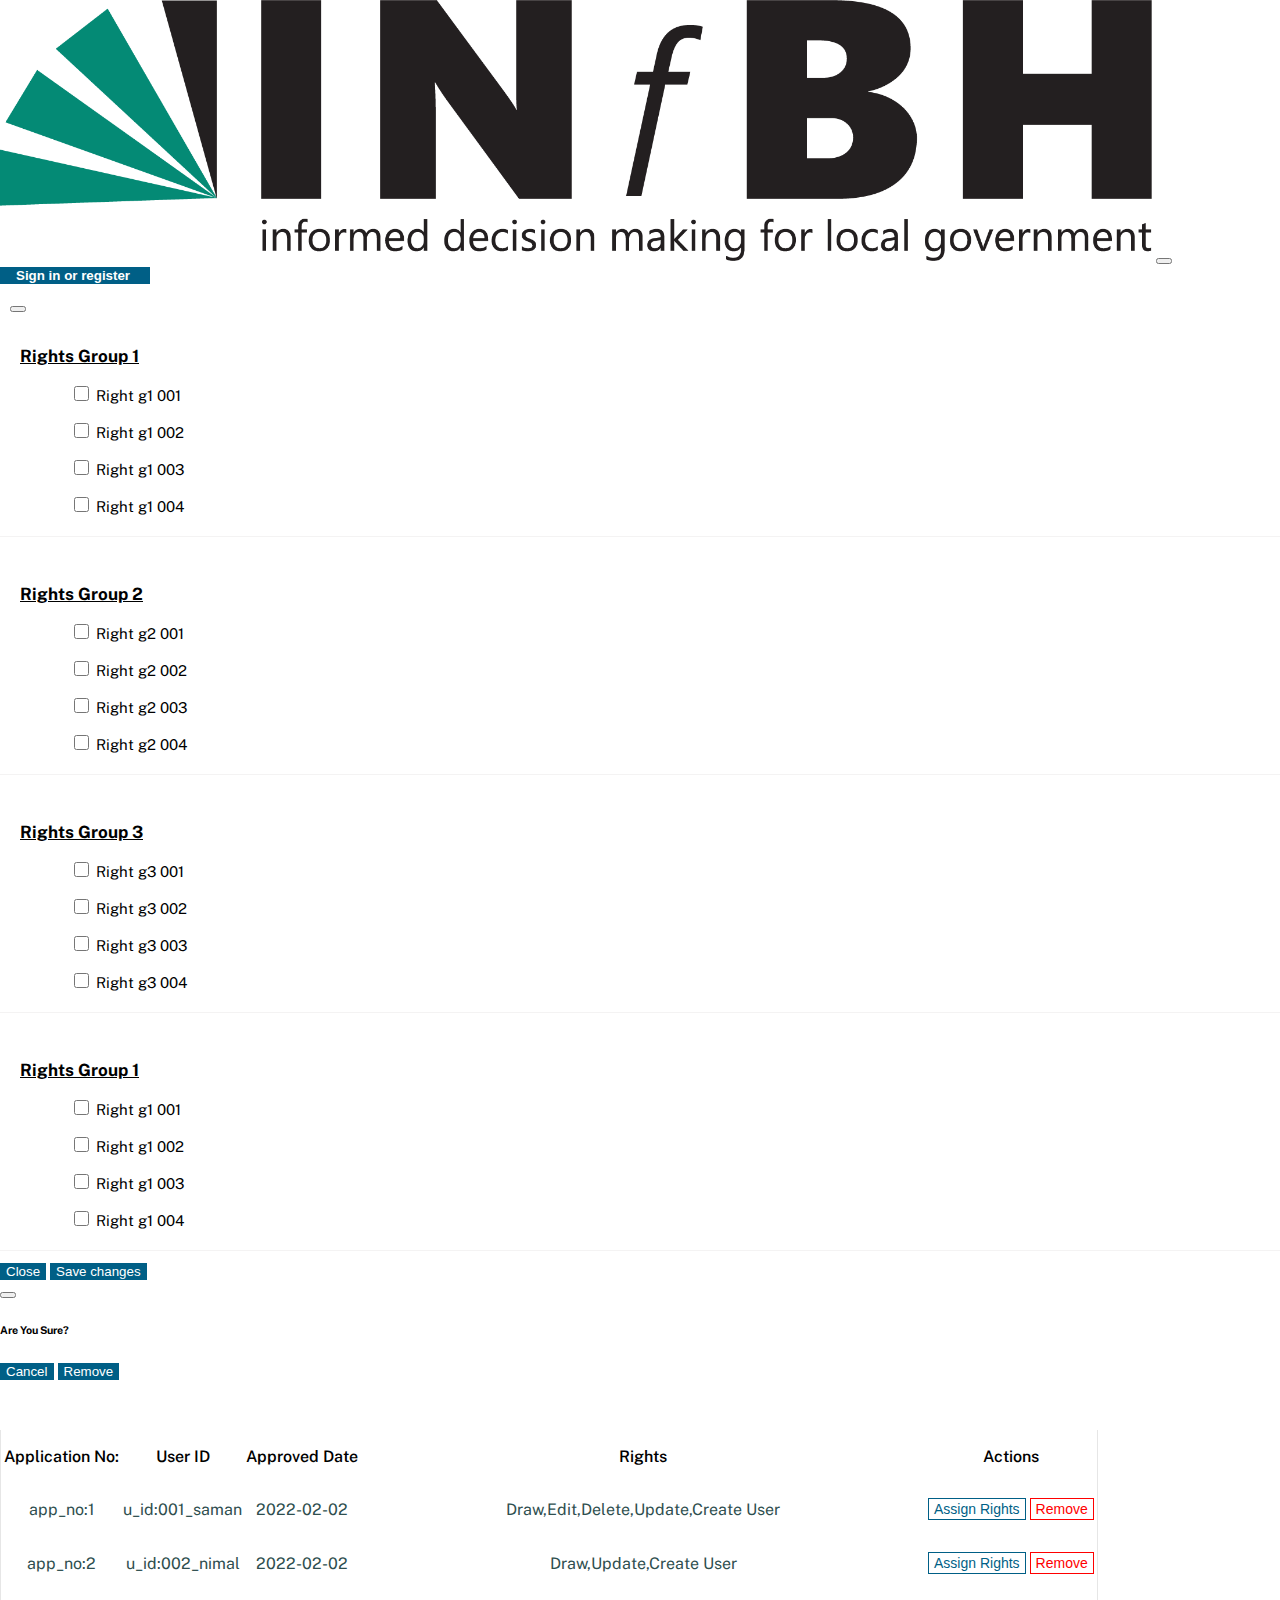
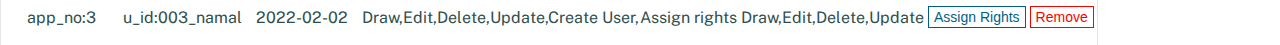
==== commit 22554580: "Commit 03" ====
--- a/permissions.html
+++ b/permissions.html
@@ -206,6 +206,23 @@
         </div>
         </div>
     </div>
+    <!-- Modal Remove-->
+    <div class="modal fade" data-bs-backdrop="static" id="delete-modal" tabindex="-1" aria-labelledby="delete-modalLabel" aria-hidden="true">
+        <div class="modal-dialog modal-lg modal-dialog-centered">
+        <div class="modal-content">
+            <div class="modal-header">
+            <button type="button" class="btn-close" data-bs-dismiss="modal" aria-label="Close"></button>
+            </div>
+            <div class="modal-body">
+                <h6>Are You Sure?</h6>
+            </div>
+            <div class="modal-footer">
+            <button type="button" class="btn btn-secondary" data-bs-dismiss="modal">Cancel</button>
+            <button type="button" class="btn btn-primary">Remove</button>
+            </div>
+        </div>
+        </div>
+    </div>
     <table class="table">
         <thead>
           <tr>
--- a/custom/css/style.css
+++ b/custom/css/style.css
@@ -1120,6 +1120,10 @@
   padding: 2px 5px;
   font-size: 14px;
 }
+.border-only-blue:focus{
+  background: #005f86;
+  color: white;
+}
 .border-only-red{
   border: 1px solid red;
   color: red;
@@ -1130,6 +1134,10 @@
 .border-only-red:hover{
   background: red;
 }
+.border-only-red:focus{
+  background: red;
+  color: white;
+}
 .table>:not(caption)>*>*{
   padding-top: 15px;
   padding-bottom: 15px;
@@ -1137,10 +1145,22 @@
 }
 .table{
   margin-top: 50px;
+  margin-bottom: 50px;
+  border-left: 1px solid #86868634;
+  border-right: 1px solid #86868634;
+}
+th{
+  font-weight: 550;
+  text-align: center;
+}
+td{
+  text-align: center;
+  color: darkslategrey;
 }
 #rights-modal h3{
   font-size: 17px;
   text-decoration: underline;
+  font-weight: 700;
 }
 #rights-modal .form-check-label{
   font-size: 15px;
@@ -1168,6 +1188,16 @@
 #rights-modal .form-check{
   margin-top: 15px;
 }
+.template-prev{
+  margin-left: auto;
+  margin-right: auto;
+}
+.template-selector-sec{
+  text-align: center;
+}
+.print-template{
+  cursor: pointer;
+}
   @media(max-width:1440px){
     .sidebar-details-col{
       width: 30vw;
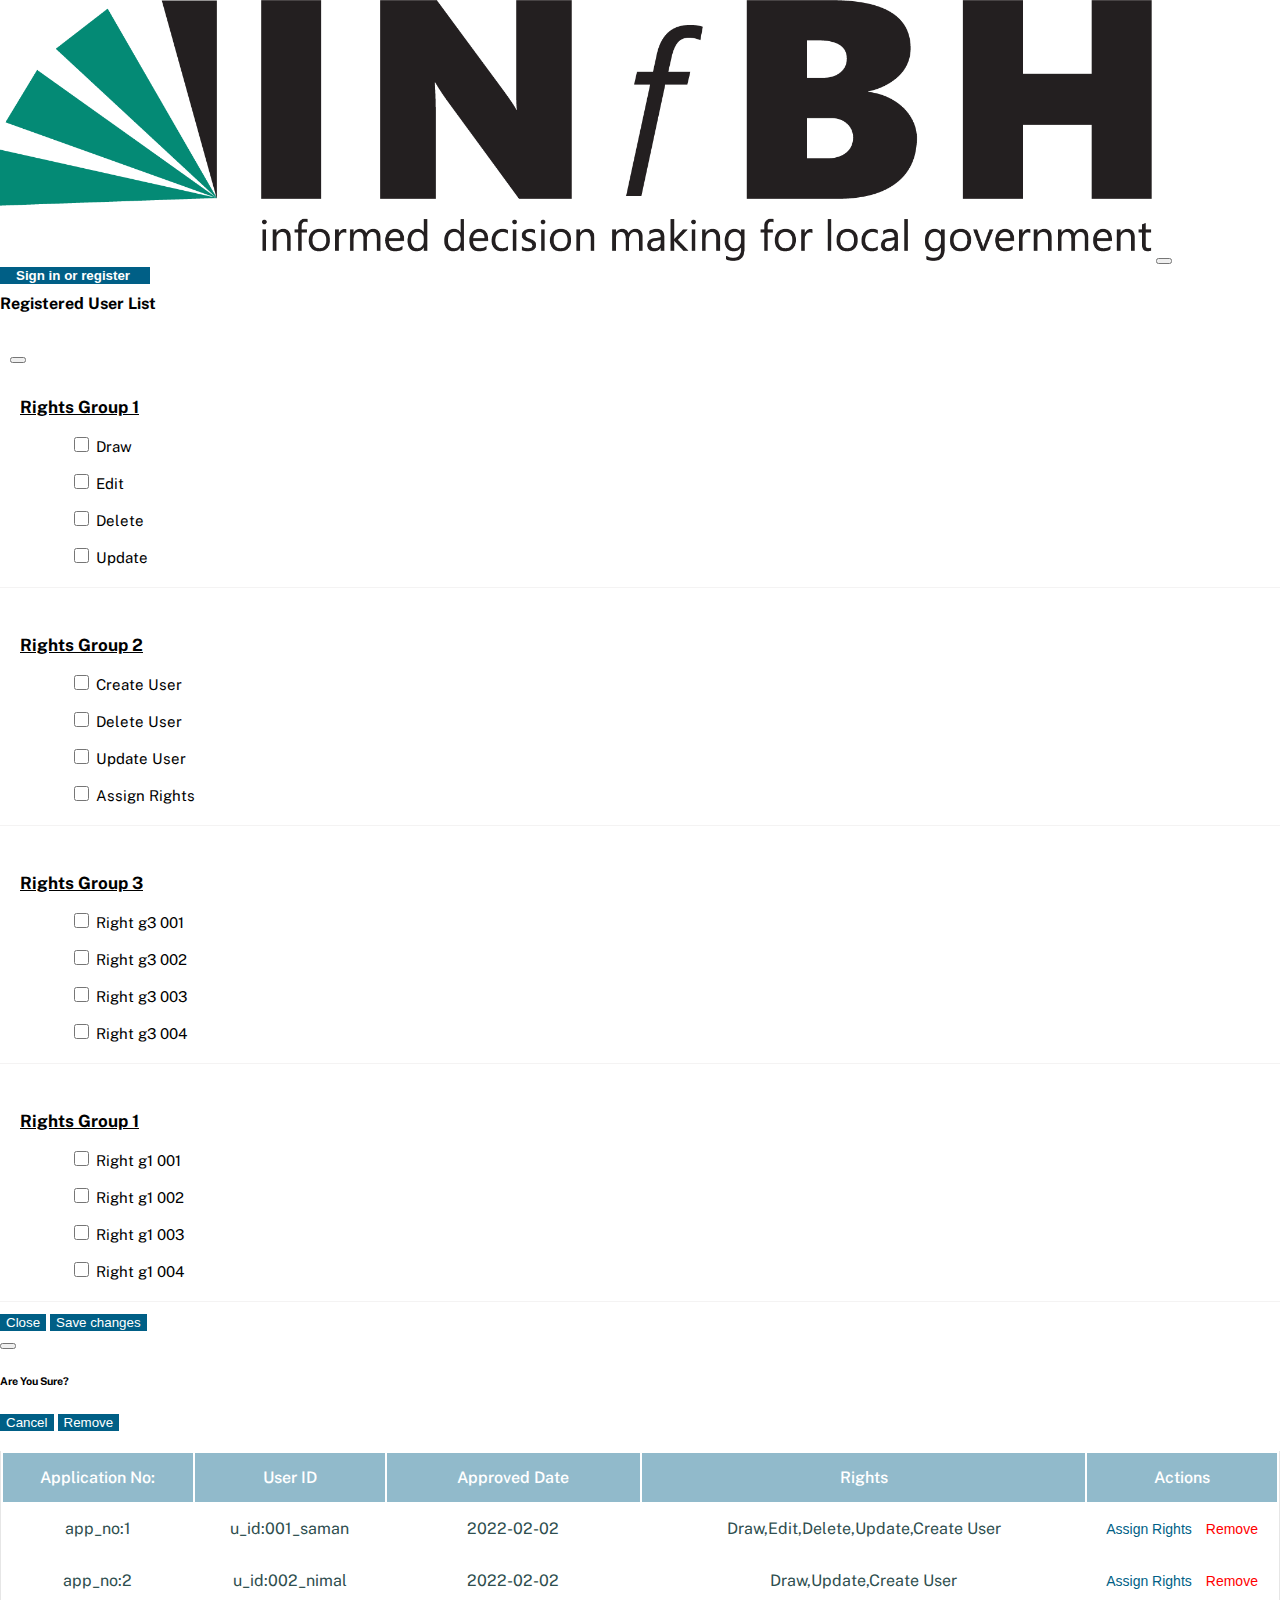
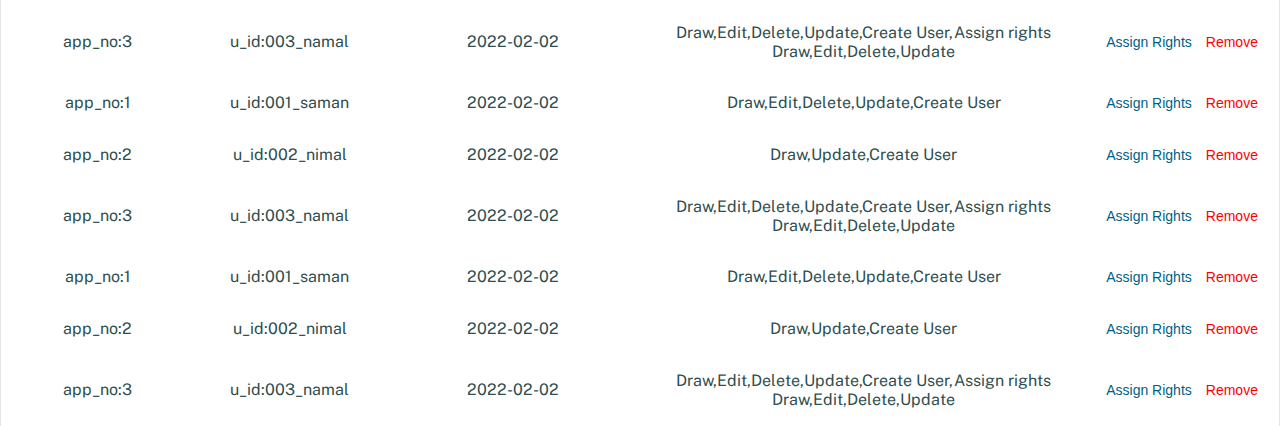
==== commit 3744acda: "Commit 04" ====
--- a/permissions.html
+++ b/permissions.html
@@ -40,12 +40,13 @@
 
   <!-- Signup Form -->
   <div class="container pb-2 pt-2">
+    <h4 class="permissions-h4">Registered User List</h4>
     <!-- Modal Rights-->
     <div class="modal fade" data-bs-backdrop="static" id="rights-modal" tabindex="-1" aria-labelledby="rights-modalLabel" aria-hidden="true">
         <div class="modal-dialog modal-lg modal-dialog-centered">
         <div class="modal-content">
             <div class="modal-header">
-            <button type="button" class="btn-close" data-bs-dismiss="modal" aria-label="Close"></button>
+            <button type="button" class="btn-close rights-close-btn" data-bs-dismiss="modal" aria-label="Close"></button>
             </div>
             <div class="modal-body">
                 <div class="row">
@@ -56,31 +57,31 @@
                                 <div class="form-check">
                                     <input class="form-check-input" type="checkbox" value="" id="flexCheckDefault">
                                     <label class="form-check-label" for="flexCheckDefault">
-                                        Right g1 001
-                                    </label>
-                                </div>
-                            </div>
-                            <div class="col-md-3">
-                                <div class="form-check">
-                                    <input class="form-check-input" type="checkbox" value="" id="flexCheckDefault">
-                                    <label class="form-check-label" for="flexCheckDefault">
-                                        Right g1 002
-                                    </label>
-                                </div>
-                            </div>
-                            <div class="col-md-3">
-                                <div class="form-check">
-                                    <input class="form-check-input" type="checkbox" value="" id="flexCheckDefault">
-                                    <label class="form-check-label" for="flexCheckDefault">
-                                        Right g1 003
-                                    </label>
-                                </div>
-                            </div>
-                            <div class="col-md-3">
-                                <div class="form-check">
-                                    <input class="form-check-input" type="checkbox" value="" id="flexCheckDefault">
-                                    <label class="form-check-label" for="flexCheckDefault">
-                                        Right g1 004
+                                        Draw
+                                    </label>
+                                </div>
+                            </div>
+                            <div class="col-md-3">
+                                <div class="form-check">
+                                    <input class="form-check-input" type="checkbox" value="" id="flexCheckDefault">
+                                    <label class="form-check-label" for="flexCheckDefault">
+                                        Edit
+                                    </label>
+                                </div>
+                            </div>
+                            <div class="col-md-3">
+                                <div class="form-check">
+                                    <input class="form-check-input" type="checkbox" value="" id="flexCheckDefault">
+                                    <label class="form-check-label" for="flexCheckDefault">
+                                        Delete
+                                    </label>
+                                </div>
+                            </div>
+                            <div class="col-md-3">
+                                <div class="form-check">
+                                    <input class="form-check-input" type="checkbox" value="" id="flexCheckDefault">
+                                    <label class="form-check-label" for="flexCheckDefault">
+                                        Update
                                     </label>
                                 </div>
                             </div>
@@ -93,31 +94,31 @@
                                 <div class="form-check">
                                     <input class="form-check-input" type="checkbox" value="" id="flexCheckDefault">
                                     <label class="form-check-label" for="flexCheckDefault">
-                                        Right g2 001
-                                    </label>
-                                </div>
-                            </div>
-                            <div class="col-md-3">
-                                <div class="form-check">
-                                    <input class="form-check-input" type="checkbox" value="" id="flexCheckDefault">
-                                    <label class="form-check-label" for="flexCheckDefault">
-                                        Right g2 002
-                                    </label>
-                                </div>
-                            </div>
-                            <div class="col-md-3">
-                                <div class="form-check">
-                                    <input class="form-check-input" type="checkbox" value="" id="flexCheckDefault">
-                                    <label class="form-check-label" for="flexCheckDefault">
-                                        Right g2 003
-                                    </label>
-                                </div>
-                            </div>
-                            <div class="col-md-3">
-                                <div class="form-check">
-                                    <input class="form-check-input" type="checkbox" value="" id="flexCheckDefault">
-                                    <label class="form-check-label" for="flexCheckDefault">
-                                        Right g2 004
+                                        Create User
+                                    </label>
+                                </div>
+                            </div>
+                            <div class="col-md-3">
+                                <div class="form-check">
+                                    <input class="form-check-input" type="checkbox" value="" id="flexCheckDefault">
+                                    <label class="form-check-label" for="flexCheckDefault">
+                                        Delete User
+                                    </label>
+                                </div>
+                            </div>
+                            <div class="col-md-3">
+                                <div class="form-check">
+                                    <input class="form-check-input" type="checkbox" value="" id="flexCheckDefault">
+                                    <label class="form-check-label" for="flexCheckDefault">
+                                        Update User
+                                    </label>
+                                </div>
+                            </div>
+                            <div class="col-md-3">
+                                <div class="form-check">
+                                    <input class="form-check-input" type="checkbox" value="" id="flexCheckDefault">
+                                    <label class="form-check-label" for="flexCheckDefault">
+                                       Assign Rights
                                     </label>
                                 </div>
                             </div>
@@ -223,41 +224,95 @@
         </div>
         </div>
     </div>
-    <table class="table">
+    <table class="table table-bordered">
         <thead>
           <tr>
-            <th scope="col">Application No:</th>
-            <th scope="col">User ID</th>
-            <th scope="col">Approved Date</th>
+            <th scope="col" class="table-w-15">Application No:</th>
+            <th scope="col" class="table-w-15">User ID</th>
+            <th scope="col" class="table-w-20">Approved Date</th>
             <th scope="col">Rights</th>
-            <th scope="col">Actions</th>
+            <th scope="col" class="table-w-15">Actions</th>
           </tr>
         </thead>
         <tbody>
           <tr>
-            <td>app_no:1</td>
-            <td>u_id:001_saman</td>
-            <td>2022-02-02</td>
+            <td class="table-w-15">app_no:1</td>
+            <td class="table-w-15">u_id:001_saman</td>
+            <td class="table-w-20">2022-02-02</td>
             <td>Draw,Edit,Delete,Update,Create User</td>
-            <td><button class="btn border-only-blue" data-bs-toggle="modal" data-bs-target="#rights-modal">Assign Rights</button>
-                <button class="btn border-only-red" data-bs-toggle="modal" data-bs-target="#delete-modal">Remove</button>
-            </td>
-          </tr>
-          <tr>
-            <td>app_no:2</td>
-            <td>u_id:002_nimal</td>
-            <td>2022-02-02</td>
+            <td class="table-w-15"><button class="btn border-only-blue" data-bs-toggle="modal" data-bs-target="#rights-modal">Assign Rights</button>
+                <button class="btn border-only-red" data-bs-toggle="modal" data-bs-target="#delete-modal">Remove</button>
+            </td>
+          </tr>
+          <tr>
+            <td class="table-w-15">app_no:2</td>
+            <td class="table-w-15">u_id:002_nimal</td>
+            <td class="table-w-20">2022-02-02</td>
             <td>Draw,Update,Create User</td>
-            <td><button class="btn border-only-blue" data-bs-toggle="modal" data-bs-target="#rights-modal">Assign Rights</button>
-                <button class="btn border-only-red" data-bs-toggle="modal" data-bs-target="#delete-modal">Remove</button>
-            </td>
-          </tr>
-          <tr>
-            <td>app_no:3</td>
-            <td>u_id:003_namal</td>
-            <td>2022-02-02</td>
+            <td class="table-w-15"><button class="btn border-only-blue" data-bs-toggle="modal" data-bs-target="#rights-modal">Assign Rights</button>
+                <button class="btn border-only-red" data-bs-toggle="modal" data-bs-target="#delete-modal">Remove</button>
+            </td>
+          </tr>
+          <tr>
+            <td class="table-w-15">app_no:3</td>
+            <td class="table-w-15">u_id:003_namal</td>
+            <td class="table-w-20">2022-02-02</td>
             <td>Draw,Edit,Delete,Update,Create User,Assign rights Draw,Edit,Delete,Update</td>
-            <td><button class="btn border-only-blue" data-bs-toggle="modal" data-bs-target="#rights-modal">Assign Rights</button>
+            <td class="table-w-15"><button class="btn border-only-blue" data-bs-toggle="modal" data-bs-target="#rights-modal">Assign Rights</button>
+                <button class="btn border-only-red" data-bs-toggle="modal" data-bs-target="#delete-modal">Remove</button>
+            </td>
+          </tr>
+          <tr>
+            <td class="table-w-15">app_no:1</td>
+            <td class="table-w-15">u_id:001_saman</td>
+            <td class="table-w-20">2022-02-02</td>
+            <td>Draw,Edit,Delete,Update,Create User</td>
+            <td class="table-w-15"><button class="btn border-only-blue" data-bs-toggle="modal" data-bs-target="#rights-modal">Assign Rights</button>
+                <button class="btn border-only-red" data-bs-toggle="modal" data-bs-target="#delete-modal">Remove</button>
+            </td>
+          </tr>
+          <tr>
+            <td class="table-w-15">app_no:2</td>
+            <td class="table-w-15">u_id:002_nimal</td>
+            <td class="table-w-20">2022-02-02</td>
+            <td>Draw,Update,Create User</td>
+            <td class="table-w-15"><button class="btn border-only-blue" data-bs-toggle="modal" data-bs-target="#rights-modal">Assign Rights</button>
+                <button class="btn border-only-red" data-bs-toggle="modal" data-bs-target="#delete-modal">Remove</button>
+            </td>
+          </tr>
+          <tr>
+            <td class="table-w-15">app_no:3</td>
+            <td class="table-w-15">u_id:003_namal</td>
+            <td class="table-w-20">2022-02-02</td>
+            <td>Draw,Edit,Delete,Update,Create User,Assign rights Draw,Edit,Delete,Update</td>
+            <td class="table-w-15"><button class="btn border-only-blue" data-bs-toggle="modal" data-bs-target="#rights-modal">Assign Rights</button>
+                <button class="btn border-only-red" data-bs-toggle="modal" data-bs-target="#delete-modal">Remove</button>
+            </td>
+          </tr>
+          <tr>
+            <td class="table-w-15">app_no:1</td>
+            <td class="table-w-15">u_id:001_saman</td>
+            <td class="table-w-20">2022-02-02</td>
+            <td>Draw,Edit,Delete,Update,Create User</td>
+            <td class="table-w-15"><button class="btn border-only-blue" data-bs-toggle="modal" data-bs-target="#rights-modal">Assign Rights</button>
+                <button class="btn border-only-red" data-bs-toggle="modal" data-bs-target="#delete-modal">Remove</button>
+            </td>
+          </tr>
+          <tr>
+            <td class="table-w-15">app_no:2</td>
+            <td class="table-w-15">u_id:002_nimal</td>
+            <td class="table-w-20">2022-02-02</td>
+            <td>Draw,Update,Create User</td>
+            <td class="table-w-15"><button class="btn border-only-blue" data-bs-toggle="modal" data-bs-target="#rights-modal">Assign Rights</button>
+                <button class="btn border-only-red" data-bs-toggle="modal" data-bs-target="#delete-modal">Remove</button>
+            </td>
+          </tr>
+          <tr>
+            <td class="table-w-15">app_no:3</td>
+            <td class="table-w-15">u_id:003_namal</td>
+            <td class="table-w-20">2022-02-02</td>
+            <td>Draw,Edit,Delete,Update,Create User,Assign rights Draw,Edit,Delete,Update</td>
+            <td class="table-w-15"><button class="btn border-only-blue" data-bs-toggle="modal" data-bs-target="#rights-modal">Assign Rights</button>
                 <button class="btn border-only-red" data-bs-toggle="modal" data-bs-target="#delete-modal">Remove</button>
             </td>
           </tr>
--- a/custom/css/style.css
+++ b/custom/css/style.css
@@ -78,7 +78,7 @@
     font-family: 'Public Sans', sans-serif;
   }
   main .sidebar-col {
-    width: 10vw;
+    width: 12vw;
     height: 100vh;
     background-color: #005f86 !important;
     position: fixed;
@@ -265,7 +265,7 @@
     margin-left: auto;
   }
   .top-right .search-btn{
-    margin-right: 20px;
+    padding-right: 20px;
   }
   h5.search-form-label,h5.label{
     font-size: 15px;
@@ -419,7 +419,7 @@
     transition: all 0.3s;
   }
   .map-section{
-    width: 90vw;
+    width: 88vw;
     background-color: rgb(192, 192, 192) !important;
   }
   .breadcrumb-section{
@@ -967,6 +967,7 @@
   }
   .sidebar-accordion .accordion-item .accordion-button{
     color: white;
+    background-color: #005f86 !important;
     padding: .5rem 1rem;
   }
   .sidebar-accordion .accordion-item .accordion-button i{
@@ -1010,9 +1011,22 @@
     z-index:100;
     width: 25%;
     height: 1px !important;
+    display: none;
 }
 .custom-file-label{
     cursor: pointer;
+    width: 100%;
+    border: 1px solid #8080805c;
+    color: #212529;
+    background-color: #fff;
+    border-radius: .25rem;
+    padding: .375rem .75rem;
+    text-align: center;
+    transition: color .15s ease-in-out,background-color .15s ease-in-out,border-color .15s ease-in-out,box-shadow .15s ease-in-out;
+}
+.custom-file-label:hover{
+    background-color: #004561;
+    color: white;
 }
 .btn-border-only{
   width: 100%;
@@ -1059,6 +1073,9 @@
   border-right: 1px solid rgba(0,0,0,.25);
   border-bottom: 1px solid rgba(0,0,0,.25);
   border-top: none;
+}
+.hidden-check-sec.hide{
+  display: none;
 }
 .acc-h6{
   font-size: 14px;
@@ -1114,7 +1131,7 @@
   padding-right: 15px;
 }
 .border-only-blue{
-  border: 1px solid #005f86;
+  border: none;
   color: #005f86;
   background: transparent;
   padding: 2px 5px;
@@ -1125,7 +1142,7 @@
   color: white;
 }
 .border-only-red{
-  border: 1px solid red;
+  border: none;
   color: red;
   background: transparent;
   padding: 2px 5px;
@@ -1144,14 +1161,19 @@
   border-color:#86868634;
 }
 .table{
-  margin-top: 50px;
+  margin-top: 20px;
   margin-bottom: 50px;
   border-left: 1px solid #86868634;
   border-right: 1px solid #86868634;
 }
+h4.permissions-h4{
+  margin-top: 10px;
+}
 th{
   font-weight: 550;
   text-align: center;
+  background-color: #005f866e !important;
+  color: white;
 }
 td{
   text-align: center;
@@ -1198,6 +1220,40 @@
 .print-template{
   cursor: pointer;
 }
+.asp-btn{
+  margin-left: 20px;
+}
+.table-w-15{
+  width: 15%;
+}
+.table-w-20{
+  width: 20%;
+}
+.table-w-25{
+  width: 25%;
+}
+.form-check-input:checked {
+  background-color: #005f86;
+  border-color: #005f86;
+}
+.rights-close-btn{
+  margin-top: 10px !important;
+}
+.import-section .custom-col-4{
+  width: 40%;
+}
+.import-section .custom-col-8{
+  width: 60%;
+  display: grid;
+}
+.file-list{
+  list-style: none;
+  padding-left: 0px;
+}
+.file-list li{
+  font-size: 13px;
+  padding-top: 2px;
+}
   @media(max-width:1440px){
     .sidebar-details-col{
       width: 30vw;
@@ -1230,10 +1286,10 @@
 
   @media(max-width:1280px){
     main .sidebar-col{
-      width: 12vw;
+      width: 15vw;
     }
     .map-section{
-      width: 88%;
+      width: 85%;
     }
     .sidebar-det-list-sec{
       padding-left: 10px;
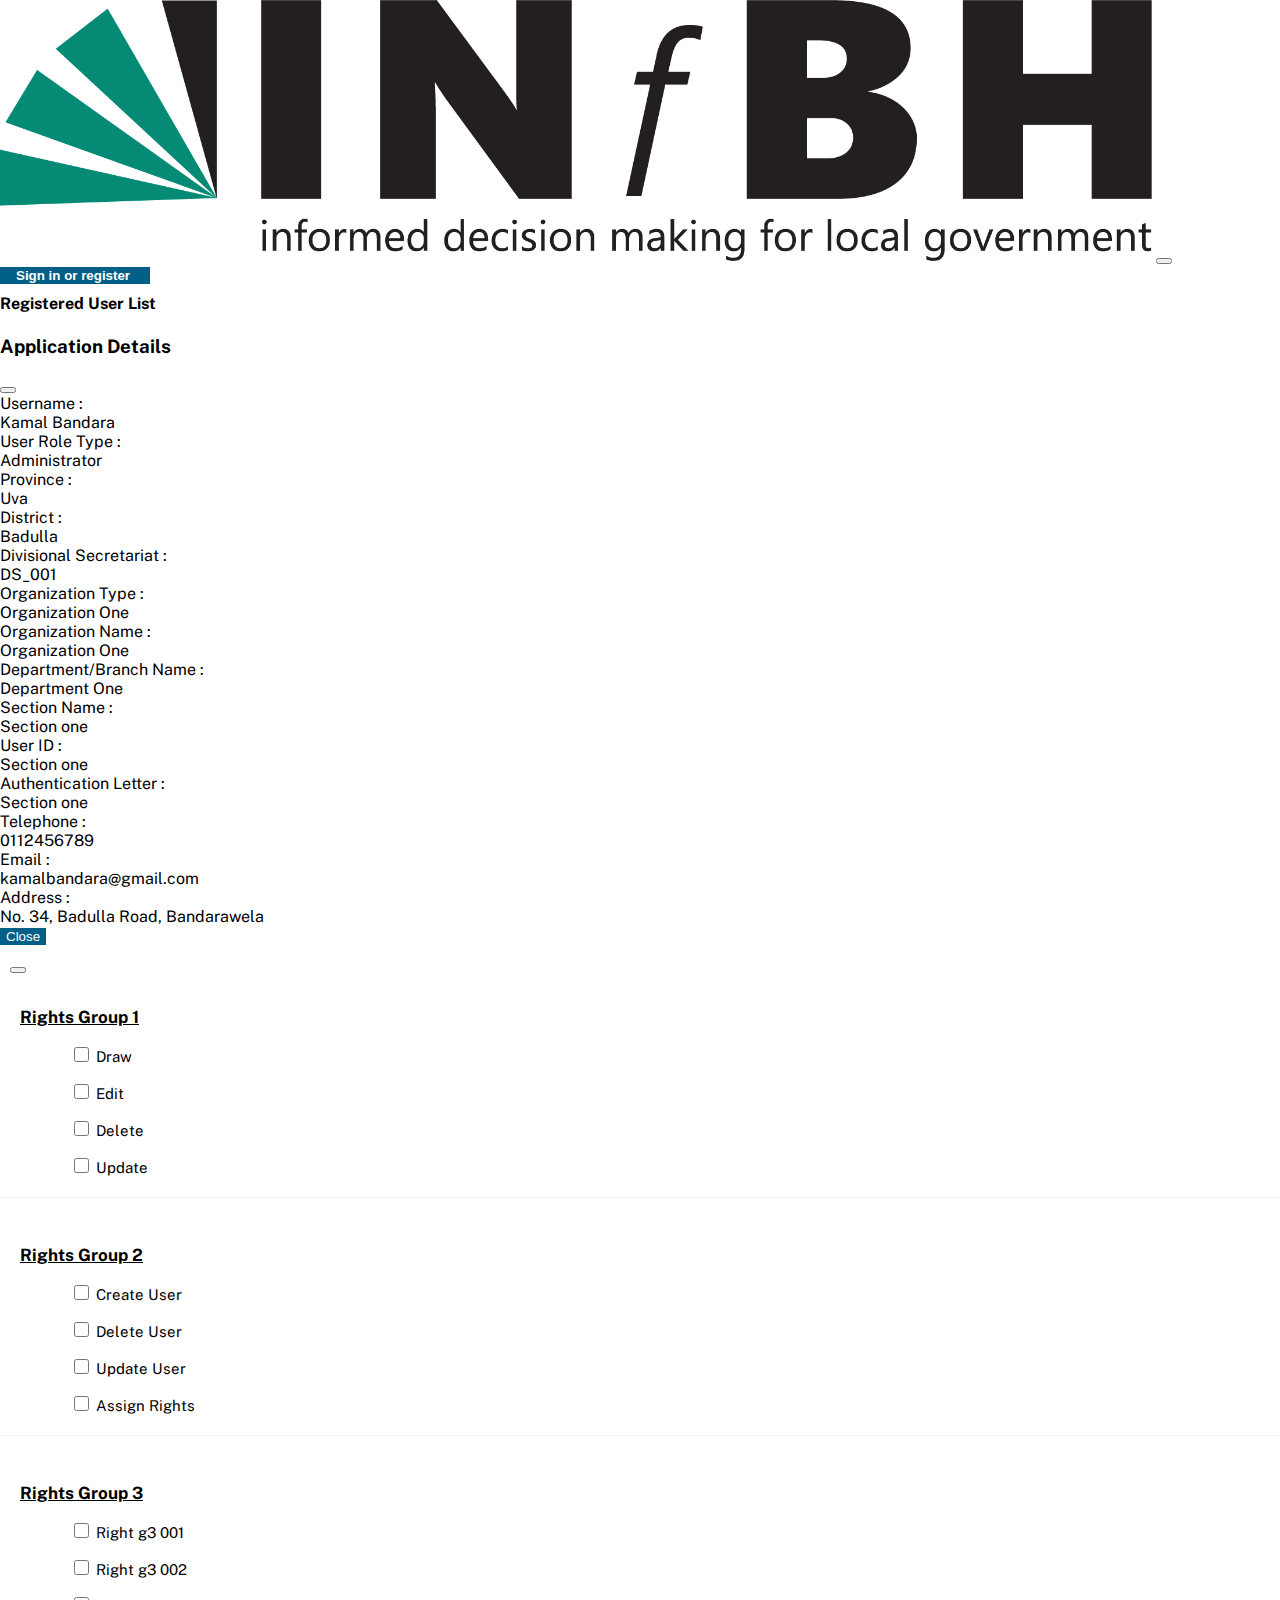
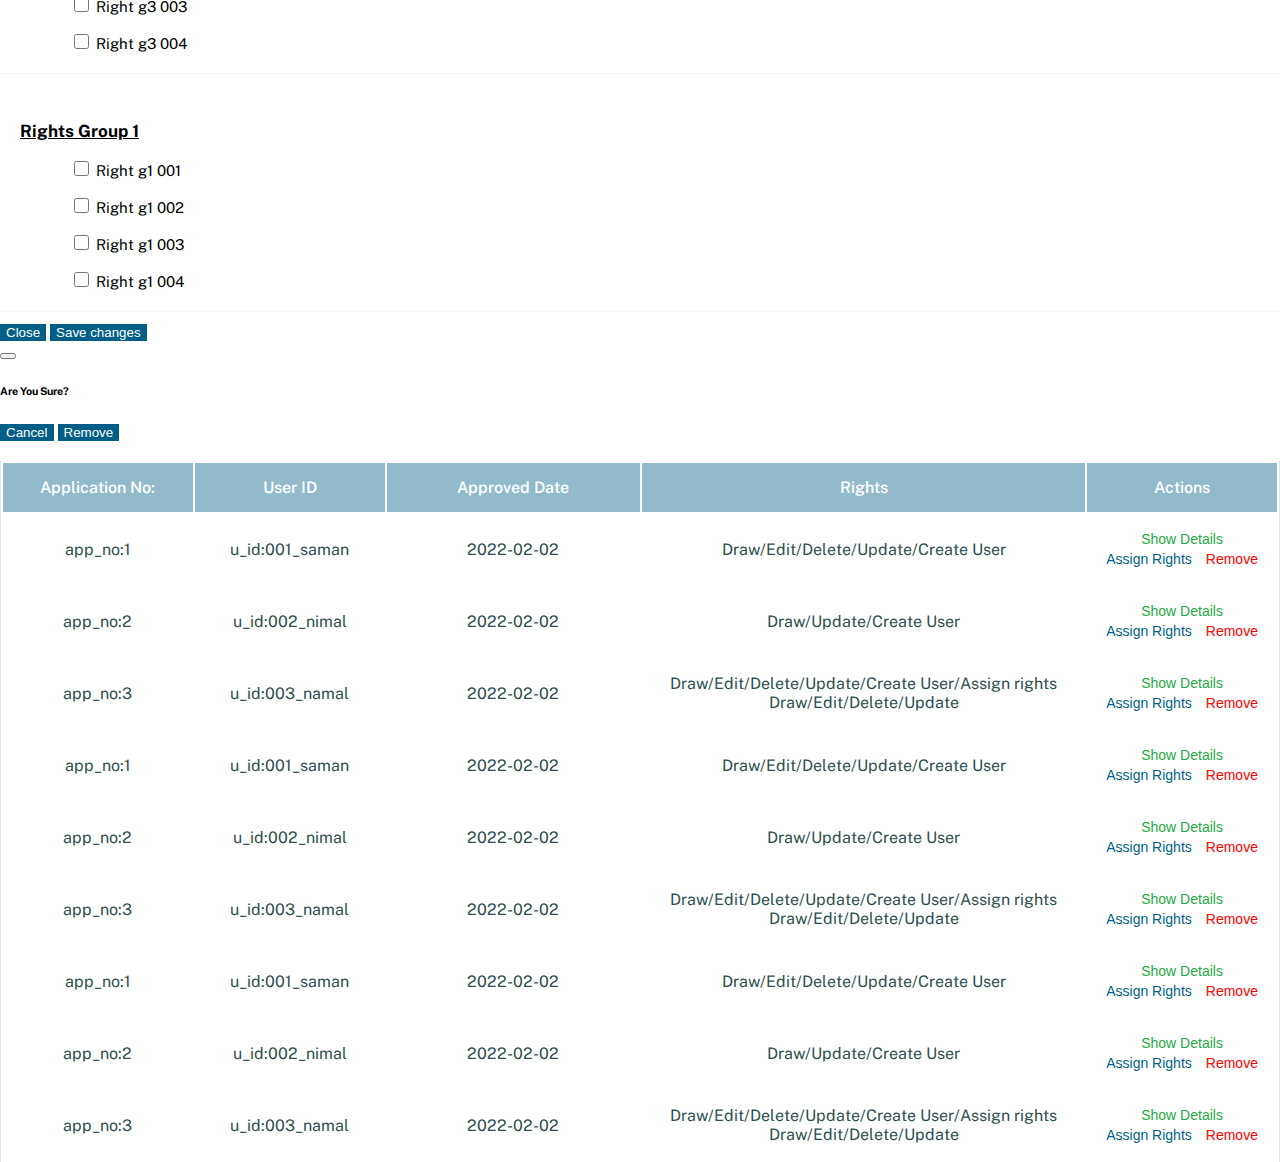
==== commit 6cf0c737: "Commit 06" ====
--- a/permissions.html
+++ b/permissions.html
@@ -3,7 +3,7 @@
 
 <head>
   <meta charset="UTF-8">
-  <meta name="viewport" content="width=device-width, initial-scale=1.0">
+  <meta name="viewport" content="width=device-width/ initial-scale=1.0">
   <meta http-equiv="X-UA-Compatible" content="ie=edge">
   <title>InfoBhoomi</title>
   <link href="https://cdn.jsdelivr.net/npm/bootstrap@5.1.3/dist/css/bootstrap.min.css" rel="stylesheet" integrity="sha384-1BmE4kWBq78iYhFldvKuhfTAU6auU8tT94WrHftjDbrCEXSU1oBoqyl2QvZ6jIW3" crossorigin="anonymous">
@@ -41,6 +41,119 @@
   <!-- Signup Form -->
   <div class="container pb-2 pt-2">
     <h4 class="permissions-h4">Registered User List</h4>
+    <!-- Modal Details-->
+    <div class="modal fade" data-bs-backdrop="static" id="show-form-modal" tabindex="-1" aria-labelledby="show-form-modalLabel" aria-hidden="true">
+        <div class="modal-dialog modal-lg modal-dialog-centered">
+        <div class="modal-content">
+            <div class="modal-header">
+                <h3>Application Details</h3>
+            <button type="button" class="btn-close rights-close-btn" data-bs-dismiss="modal" aria-label="Close"></button>
+            </div>
+            <div class="modal-body">
+                <div class="application-details">
+                    <div class="row">
+                        <div class="attr">
+                            Username :
+                        </div>
+                        <div class="val">
+                            Kamal Bandara
+                        </div>
+                    </div>
+                    <div class="row">
+
+                    </div>
+                    <div class="row">
+                        
+                    </div>
+                    <div class="attr">
+                        User Role Type :
+                    </div>
+                    <div class="val">
+                        Administrator
+                    </div>
+                    <div class="attr">
+                        Province :
+                    </div>
+                    <div class="val">
+                       Uva
+                    </div>
+                    <div class="attr">
+                        District :
+                    </div>
+                    <div class="val">
+                        Badulla
+                    </div>
+                    <div class="attr">
+                        Divisional Secretariat :
+                    </div>
+                    <div class="val">
+                       DS_001
+                    </div>
+                    <div class="attr">
+                        Organization Type :
+                    </div>
+                    <div class="val">
+                        Organization One
+                    </div>
+                    <div class="attr">
+                        Organization Name :
+                    </div>
+                    <div class="val">
+                        Organization One
+                    </div>
+
+                    <div class="attr">
+                        Department/Branch Name :
+                    </div>
+                    <div class="val">
+                        Department One
+                    </div>
+                    <div class="attr">
+                        Section Name :
+                    </div>
+                    <div class="val">
+                        Section one
+                    </div>
+                    <div class="attr">
+                        User ID :
+                    </div>
+                    <div class="val">
+                        Section one
+                    </div>
+                    <div class="attr">
+                        Authentication Letter :
+                    </div>
+                    <div class="val">
+                        Section one
+                    </div>
+                    <div class="attr">
+                        Telephone  :
+                    </div>
+                    <div class="val">
+                        0112456789
+                    </div>
+                    <div class="attr">
+                        Email  :
+                    </div>
+                    <div class="val">
+                        kamalbandara@gmail.com
+                    </div>
+                    <div class="attr">
+                        Address  :
+                    </div>
+                    <div class="val">
+                        No. 34,
+                        Badulla Road,
+                        Bandarawela
+                    </div>
+                </div>
+            </div>
+            <div class="modal-footer">
+            <button type="button" class="btn btn-secondary" data-bs-dismiss="modal">Close</button>
+            </div>
+        </div>
+        </div>
+    </div>
     <!-- Modal Rights-->
     <div class="modal fade" data-bs-backdrop="static" id="rights-modal" tabindex="-1" aria-labelledby="rights-modalLabel" aria-hidden="true">
         <div class="modal-dialog modal-lg modal-dialog-centered">
@@ -239,8 +352,13 @@
             <td class="table-w-15">app_no:1</td>
             <td class="table-w-15">u_id:001_saman</td>
             <td class="table-w-20">2022-02-02</td>
-            <td>Draw,Edit,Delete,Update,Create User</td>
-            <td class="table-w-15"><button class="btn border-only-blue" data-bs-toggle="modal" data-bs-target="#rights-modal">Assign Rights</button>
+            <td>Draw/Edit/Delete/Update/Create User</td>
+            <td class="table-w-15">
+                
+                <button class="btn border-only-blue show-form-btn" data-bs-toggle="modal" data-bs-target="#show-form-modal">Show Details</button>
+
+                <button class="btn border-only-blue" data-bs-toggle="modal" data-bs-target="#rights-modal">Assign Rights</button>
+
                 <button class="btn border-only-red" data-bs-toggle="modal" data-bs-target="#delete-modal">Remove</button>
             </td>
           </tr>
@@ -248,8 +366,13 @@
             <td class="table-w-15">app_no:2</td>
             <td class="table-w-15">u_id:002_nimal</td>
             <td class="table-w-20">2022-02-02</td>
-            <td>Draw,Update,Create User</td>
-            <td class="table-w-15"><button class="btn border-only-blue" data-bs-toggle="modal" data-bs-target="#rights-modal">Assign Rights</button>
+            <td>Draw/Update/Create User</td>
+            <td class="table-w-15">
+                
+                <button class="btn border-only-blue show-form-btn" data-bs-toggle="modal" data-bs-target="#show-form-modal">Show Details</button>
+
+                <button class="btn border-only-blue" data-bs-toggle="modal" data-bs-target="#rights-modal">Assign Rights</button>
+
                 <button class="btn border-only-red" data-bs-toggle="modal" data-bs-target="#delete-modal">Remove</button>
             </td>
           </tr>
@@ -257,8 +380,13 @@
             <td class="table-w-15">app_no:3</td>
             <td class="table-w-15">u_id:003_namal</td>
             <td class="table-w-20">2022-02-02</td>
-            <td>Draw,Edit,Delete,Update,Create User,Assign rights Draw,Edit,Delete,Update</td>
-            <td class="table-w-15"><button class="btn border-only-blue" data-bs-toggle="modal" data-bs-target="#rights-modal">Assign Rights</button>
+            <td>Draw/Edit/Delete/Update/Create User/Assign rights Draw/Edit/Delete/Update</td>
+            <td class="table-w-15">
+                
+                <button class="btn border-only-blue show-form-btn" data-bs-toggle="modal" data-bs-target="#show-form-modal">Show Details</button>
+
+                <button class="btn border-only-blue" data-bs-toggle="modal" data-bs-target="#rights-modal">Assign Rights</button>
+
                 <button class="btn border-only-red" data-bs-toggle="modal" data-bs-target="#delete-modal">Remove</button>
             </td>
           </tr>
@@ -266,8 +394,13 @@
             <td class="table-w-15">app_no:1</td>
             <td class="table-w-15">u_id:001_saman</td>
             <td class="table-w-20">2022-02-02</td>
-            <td>Draw,Edit,Delete,Update,Create User</td>
-            <td class="table-w-15"><button class="btn border-only-blue" data-bs-toggle="modal" data-bs-target="#rights-modal">Assign Rights</button>
+            <td>Draw/Edit/Delete/Update/Create User</td>
+            <td class="table-w-15">
+                
+                <button class="btn border-only-blue show-form-btn" data-bs-toggle="modal" data-bs-target="#show-form-modal">Show Details</button>
+
+                <button class="btn border-only-blue" data-bs-toggle="modal" data-bs-target="#rights-modal">Assign Rights</button>
+
                 <button class="btn border-only-red" data-bs-toggle="modal" data-bs-target="#delete-modal">Remove</button>
             </td>
           </tr>
@@ -275,8 +408,13 @@
             <td class="table-w-15">app_no:2</td>
             <td class="table-w-15">u_id:002_nimal</td>
             <td class="table-w-20">2022-02-02</td>
-            <td>Draw,Update,Create User</td>
-            <td class="table-w-15"><button class="btn border-only-blue" data-bs-toggle="modal" data-bs-target="#rights-modal">Assign Rights</button>
+            <td>Draw/Update/Create User</td>
+            <td class="table-w-15">
+                
+                <button class="btn border-only-blue show-form-btn" data-bs-toggle="modal" data-bs-target="#show-form-modal">Show Details</button>
+
+                <button class="btn border-only-blue" data-bs-toggle="modal" data-bs-target="#rights-modal">Assign Rights</button>
+
                 <button class="btn border-only-red" data-bs-toggle="modal" data-bs-target="#delete-modal">Remove</button>
             </td>
           </tr>
@@ -284,8 +422,13 @@
             <td class="table-w-15">app_no:3</td>
             <td class="table-w-15">u_id:003_namal</td>
             <td class="table-w-20">2022-02-02</td>
-            <td>Draw,Edit,Delete,Update,Create User,Assign rights Draw,Edit,Delete,Update</td>
-            <td class="table-w-15"><button class="btn border-only-blue" data-bs-toggle="modal" data-bs-target="#rights-modal">Assign Rights</button>
+            <td>Draw/Edit/Delete/Update/Create User/Assign rights Draw/Edit/Delete/Update</td>
+            <td class="table-w-15">
+                
+                <button class="btn border-only-blue show-form-btn" data-bs-toggle="modal" data-bs-target="#show-form-modal">Show Details</button>
+
+                <button class="btn border-only-blue" data-bs-toggle="modal" data-bs-target="#rights-modal">Assign Rights</button>
+
                 <button class="btn border-only-red" data-bs-toggle="modal" data-bs-target="#delete-modal">Remove</button>
             </td>
           </tr>
@@ -293,8 +436,13 @@
             <td class="table-w-15">app_no:1</td>
             <td class="table-w-15">u_id:001_saman</td>
             <td class="table-w-20">2022-02-02</td>
-            <td>Draw,Edit,Delete,Update,Create User</td>
-            <td class="table-w-15"><button class="btn border-only-blue" data-bs-toggle="modal" data-bs-target="#rights-modal">Assign Rights</button>
+            <td>Draw/Edit/Delete/Update/Create User</td>
+            <td class="table-w-15">
+                
+                <button class="btn border-only-blue show-form-btn" data-bs-toggle="modal" data-bs-target="#show-form-modal">Show Details</button>
+
+                <button class="btn border-only-blue" data-bs-toggle="modal" data-bs-target="#rights-modal">Assign Rights</button>
+
                 <button class="btn border-only-red" data-bs-toggle="modal" data-bs-target="#delete-modal">Remove</button>
             </td>
           </tr>
@@ -302,8 +450,13 @@
             <td class="table-w-15">app_no:2</td>
             <td class="table-w-15">u_id:002_nimal</td>
             <td class="table-w-20">2022-02-02</td>
-            <td>Draw,Update,Create User</td>
-            <td class="table-w-15"><button class="btn border-only-blue" data-bs-toggle="modal" data-bs-target="#rights-modal">Assign Rights</button>
+            <td>Draw/Update/Create User</td>
+            <td class="table-w-15">
+                
+                <button class="btn border-only-blue show-form-btn" data-bs-toggle="modal" data-bs-target="#show-form-modal">Show Details</button>
+
+                <button class="btn border-only-blue" data-bs-toggle="modal" data-bs-target="#rights-modal">Assign Rights</button>
+
                 <button class="btn border-only-red" data-bs-toggle="modal" data-bs-target="#delete-modal">Remove</button>
             </td>
           </tr>
@@ -311,8 +464,13 @@
             <td class="table-w-15">app_no:3</td>
             <td class="table-w-15">u_id:003_namal</td>
             <td class="table-w-20">2022-02-02</td>
-            <td>Draw,Edit,Delete,Update,Create User,Assign rights Draw,Edit,Delete,Update</td>
-            <td class="table-w-15"><button class="btn border-only-blue" data-bs-toggle="modal" data-bs-target="#rights-modal">Assign Rights</button>
+            <td>Draw/Edit/Delete/Update/Create User/Assign rights Draw/Edit/Delete/Update</td>
+            <td class="table-w-15">
+                
+                <button class="btn border-only-blue show-form-btn" data-bs-toggle="modal" data-bs-target="#show-form-modal">Show Details</button>
+
+                <button class="btn border-only-blue" data-bs-toggle="modal" data-bs-target="#rights-modal">Assign Rights</button>
+
                 <button class="btn border-only-red" data-bs-toggle="modal" data-bs-target="#delete-modal">Remove</button>
             </td>
           </tr>
--- a/custom/css/style.css
+++ b/custom/css/style.css
@@ -1013,6 +1013,17 @@
     height: 1px !important;
     display: none;
 }
+/* #slider{
+  background: #111;
+  outline: none;
+  overflow-y: hidden;
+  height: 15px;
+}
+#slider::-webkit-slider-thumb{
+  height: 15px;
+  background: #005f86;
+  box-shadow: -407px 0 0 400px #004561;
+} */
 .custom-file-label{
     cursor: pointer;
     width: 100%;
@@ -1040,8 +1051,19 @@
   background: white;
 }
 .zoom-level-dropdown.show{
-  width: 15vw;
+  width: 18vw;
   display: grid;
+}
+.progress input{
+  width: 100%;
+}
+.layer-selector-zoom{
+  background-color: #3399cc45;
+  border-radius: 3px;
+  padding-left: 5%;
+  padding-right: 5%;
+  padding-top: 3%;
+  padding-bottom: 3%;
 }
 .progress-bar{
   background-color: #005f86;
@@ -1141,6 +1163,14 @@
   background: #005f86;
   color: white;
 }
+
+.show-form-btn{
+  color: #28a745;
+}
+.show-form-btn:focus,.show-form-btn:hover{
+  background: #28a745;
+  color: white;
+}
 .border-only-red{
   border: none;
   color: red;
@@ -1159,6 +1189,7 @@
   padding-top: 15px;
   padding-bottom: 15px;
   border-color:#86868634;
+  vertical-align: middle;
 }
 .table{
   margin-top: 20px;
@@ -1254,6 +1285,34 @@
   font-size: 13px;
   padding-top: 2px;
 }
+.layer-options-accordion .accordion-body{
+  padding-bottom: 0px;
+}
+.layer-options-accordion .dashboard-details-sec{
+  margin-bottom: 0px;
+  border-bottom: none;
+}
+.layer-options-accordion .accordion-button{
+  background-color: #005f86;
+}
+.layer-options-accordion .accordion-button::after{
+  background-image: url("data:image/svg+xml,%3csvg xmlns='http://www.w3.org/2000/svg' viewBox='0 0 16 16' fill='white'%3e%3cpath fill-rule='evenodd' d='M1.646 4.646a.5.5 0 0 1 .708 0L8 10.293l5.646-5.647a.5.5 0 0 1 .708.708l-6 6a.5.5 0 0 1-.708 0l-6-6a.5.5 0 0 1 0-.708z'/%3e%3c/svg%3e");
+}
+.layer-options-accordion .accordion-button h3.dashboard-h3{
+  color: white;
+}
+.layer-options-accordion .accordion-button.collapsed{
+  background-color: white;
+}
+.layer-options-accordion .accordion-button.collapsed::after{
+  background-image: url("data:image/svg+xml,%3csvg xmlns='http://www.w3.org/2000/svg' viewBox='0 0 16 16' fill='black'%3e%3cpath fill-rule='evenodd' d='M1.646 4.646a.5.5 0 0 1 .708 0L8 10.293l5.646-5.647a.5.5 0 0 1 .708.708l-6 6a.5.5 0 0 1-.708 0l-6-6a.5.5 0 0 1 0-.708z'/%3e%3c/svg%3e");
+}
+.layer-options-accordion .accordion-item .accordion-header{
+  border: 1px solid #005f86;
+}
+.layer-options-accordion .accordion-button.collapsed h3.dashboard-h3{
+  color: black;
+}
   @media(max-width:1440px){
     .sidebar-details-col{
       width: 30vw;
